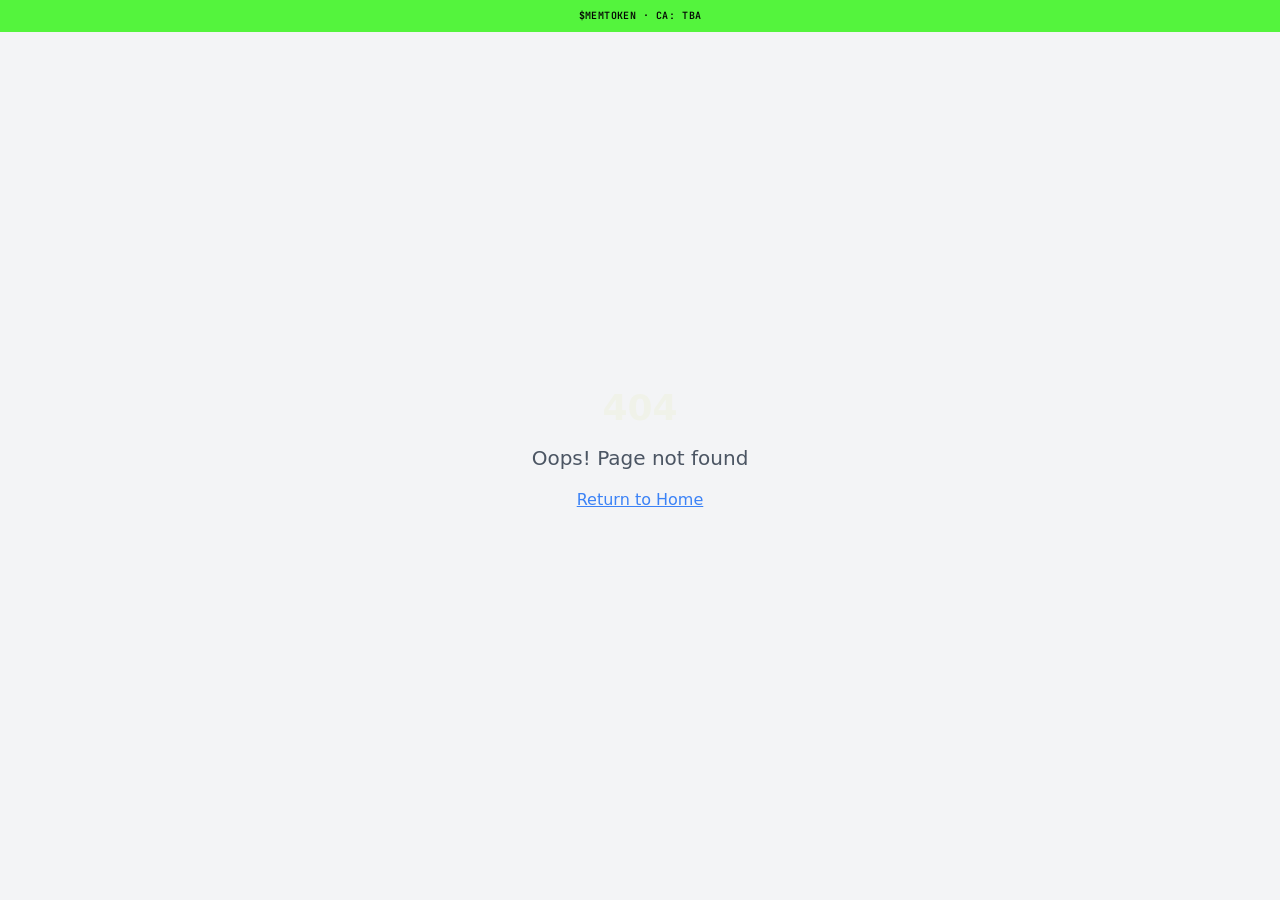
==== index.html @ 6cdfca29 "Deploy Memtoken site" ====
<!doctype html>
<html lang="en">
<head>
  <meta charset="UTF-8" />
  <meta name="viewport" content="width=device-width, initial-scale=1.0" />
  <title>memtoken — same Pump curve. better genesis.</title>
  <meta name="description" content="A Pump.fun-native launch standard for public genesis, creator alignment and provable origin." />
  <meta property="og:title" content="memtoken — same Pump curve. better genesis." />
  <meta property="og:description" content="Launch directly on Pump.fun with a public first allocation, visible creator positions and provable origin." />
  <meta property="og:image" content="https://dellmodrun.github.io/memtoken/assets/memtoken-transparent.png" />
  <meta name="twitter:card" content="summary" />
  <meta name="twitter:image" content="https://dellmodrun.github.io/memtoken/assets/memtoken-transparent.png" />
  <link rel="icon" href="./assets/memtoken-transparent.png" type="image/png" />
  <link rel="preconnect" href="https://fonts.googleapis.com" />
  <link rel="preconnect" href="https://fonts.gstatic.com" crossorigin />
  <link href="https://fonts.googleapis.com/css2?family=EB+Garamond:ital,wght@0,400;0,500;1,400&family=Inter:wght@400;500&family=JetBrains+Mono:wght@400;500&display=swap" rel="stylesheet" />
  <script type="module" crossorigin src="./assets/index-RIUbksyq.js"></script>
  <link rel="stylesheet" crossorigin href="./assets/index-DUxX8Fgw.css" />
  <link rel="stylesheet" href="./memtoken-content.css" />
</head>
<body>
  <div id="root"></div>
  <script defer src="./memtoken-content.js"></script>
  <script defer src="./memtoken-runtime.js"></script>
</body>
</html>
---- assets/index-DUxX8Fgw.css ----
*,:before,:after{--tw-border-spacing-x: 0;--tw-border-spacing-y: 0;--tw-translate-x: 0;--tw-translate-y: 0;--tw-rotate: 0;--tw-skew-x: 0;--tw-skew-y: 0;--tw-scale-x: 1;--tw-scale-y: 1;--tw-pan-x: ;--tw-pan-y: ;--tw-pinch-zoom: ;--tw-scroll-snap-strictness: proximity;--tw-gradient-from-position: ;--tw-gradient-via-position: ;--tw-gradient-to-position: ;--tw-ordinal: ;--tw-slashed-zero: ;--tw-numeric-figure: ;--tw-numeric-spacing: ;--tw-numeric-fraction: ;--tw-ring-inset: ;--tw-ring-offset-width: 0px;--tw-ring-offset-color: #fff;--tw-ring-color: rgb(59 130 246 / .5);--tw-ring-offset-shadow: 0 0 #0000;--tw-ring-shadow: 0 0 #0000;--tw-shadow: 0 0 #0000;--tw-shadow-colored: 0 0 #0000;--tw-blur: ;--tw-brightness: ;--tw-contrast: ;--tw-grayscale: ;--tw-hue-rotate: ;--tw-invert: ;--tw-saturate: ;--tw-sepia: ;--tw-drop-shadow: ;--tw-backdrop-blur: ;--tw-backdrop-brightness: ;--tw-backdrop-contrast: ;--tw-backdrop-grayscale: ;--tw-backdrop-hue-rotate: ;--tw-backdrop-invert: ;--tw-backdrop-opacity: ;--tw-backdrop-saturate: ;--tw-backdrop-sepia: ;--tw-contain-size: ;--tw-contain-layout: ;--tw-contain-paint: ;--tw-contain-style: }::backdrop{--tw-border-spacing-x: 0;--tw-border-spacing-y: 0;--tw-translate-x: 0;--tw-translate-y: 0;--tw-rotate: 0;--tw-skew-x: 0;--tw-skew-y: 0;--tw-scale-x: 1;--tw-scale-y: 1;--tw-pan-x: ;--tw-pan-y: ;--tw-pinch-zoom: ;--tw-scroll-snap-strictness: proximity;--tw-gradient-from-position: ;--tw-gradient-via-position: ;--tw-gradient-to-position: ;--tw-ordinal: ;--tw-slashed-zero: ;--tw-numeric-figure: ;--tw-numeric-spacing: ;--tw-numeric-fraction: ;--tw-ring-inset: ;--tw-ring-offset-width: 0px;--tw-ring-offset-color: #fff;--tw-ring-color: rgb(59 130 246 / .5);--tw-ring-offset-shadow: 0 0 #0000;--tw-ring-shadow: 0 0 #0000;--tw-shadow: 0 0 #0000;--tw-shadow-colored: 0 0 #0000;--tw-blur: ;--tw-brightness: ;--tw-contrast: ;--tw-grayscale: ;--tw-hue-rotate: ;--tw-invert: ;--tw-saturate: ;--tw-sepia: ;--tw-drop-shadow: ;--tw-backdrop-blur: ;--tw-backdrop-brightness: ;--tw-backdrop-contrast: ;--tw-backdrop-grayscale: ;--tw-backdrop-hue-rotate: ;--tw-backdrop-invert: ;--tw-backdrop-opacity: ;--tw-backdrop-saturate: ;--tw-backdrop-sepia: ;--tw-contain-size: ;--tw-contain-layout: ;--tw-contain-paint: ;--tw-contain-style: }*,:before,:after{box-sizing:border-box;border-width:0;border-style:solid;border-color:#e5e7eb}:before,:after{--tw-content: ""}html,:host{line-height:1.5;-webkit-text-size-adjust:100%;-moz-tab-size:4;-o-tab-size:4;tab-size:4;font-family:ui-sans-serif,system-ui,sans-serif,"Apple Color Emoji","Segoe UI Emoji",Segoe UI Symbol,"Noto Color Emoji";font-feature-settings:normal;font-variation-settings:normal;-webkit-tap-highlight-color:transparent}body{margin:0;line-height:inherit}hr{height:0;color:inherit;border-top-width:1px}abbr:where([title]){-webkit-text-decoration:underline dotted;text-decoration:underline dotted}h1,h2,h3,h4,h5,h6{font-size:inherit;font-weight:inherit}a{color:inherit;text-decoration:inherit}b,strong{font-weight:bolder}code,kbd,samp,pre{font-family:ui-monospace,SFMono-Regular,Menlo,Monaco,Consolas,Liberation Mono,Courier New,monospace;font-feature-settings:normal;font-variation-settings:normal;font-size:1em}small{font-size:80%}sub,sup{font-size:75%;line-height:0;position:relative;vertical-align:baseline}sub{bottom:-.25em}sup{top:-.5em}table{text-indent:0;border-color:inherit;border-collapse:collapse}button,input,optgroup,select,textarea{font-family:inherit;font-feature-settings:inherit;font-variation-settings:inherit;font-size:100%;font-weight:inherit;line-height:inherit;letter-spacing:inherit;color:inherit;margin:0;padding:0}button,select{text-transform:none}button,input:where([type=button]),input:where([type=reset]),input:where([type=submit]){-webkit-appearance:button;background-color:transparent;background-image:none}:-moz-focusring{outline:auto}:-moz-ui-invalid{box-shadow:none}progress{vertical-align:baseline}::-webkit-inner-spin-button,::-webkit-outer-spin-button{height:auto}[type=search]{-webkit-appearance:textfield;outline-offset:-2px}::-webkit-search-decoration{-webkit-appearance:none}::-webkit-file-upload-button{-webkit-appearance:button;font:inherit}summary{display:list-item}blockquote,dl,dd,h1,h2,h3,h4,h5,h6,hr,figure,p,pre{margin:0}fieldset{margin:0;padding:0}legend{padding:0}ol,ul,menu{list-style:none;margin:0;padding:0}dialog{padding:0}textarea{resize:vertical}input::-moz-placeholder,textarea::-moz-placeholder{opacity:1;color:#9ca3af}input::placeholder,textarea::placeholder{opacity:1;color:#9ca3af}button,[role=button]{cursor:pointer}:disabled{cursor:default}img,svg,video,canvas,audio,iframe,embed,object{display:block;vertical-align:middle}img,video{max-width:100%;height:auto}[hidden]:where(:not([hidden=until-found])){display:none}:root{--background: 0 0% 100%;--foreground: 0 0% 15%;--card: 0 0% 100%;--card-foreground: 0 0% 15%;--popover: 0 0% 100%;--popover-foreground: 0 0% 15%;--primary: 0 0% 15%;--primary-foreground: 0 0% 100%;--secondary: 0 0% 96%;--secondary-foreground: 0 0% 15%;--muted: 0 0% 96%;--muted-foreground: 0 0% 45%;--accent: 0 0% 96%;--accent-foreground: 0 0% 15%;--destructive: 0 84% 60%;--destructive-foreground: 0 0% 100%;--border: 0 0% 90%;--input: 0 0% 90%;--ring: 0 0% 15%;--navbar-background: 0 0% 100%;--navbar-border: 0 0% 93%;--radius: .5rem;--wallet-surface: 0 0% 100%;--wallet-ink: 0 0% 0%;--wallet-divider: 0 0% 90%;--wallet-badge: 0 0% 94%;--wallet-muted: 0 0% 40%;--sidebar-background: 0 0% 98%;--sidebar-foreground: 240 5.3% 26.1%;--sidebar-primary: 240 5.9% 10%;--sidebar-primary-foreground: 0 0% 98%;--sidebar-accent: 240 4.8% 95.9%;--sidebar-accent-foreground: 240 5.9% 10%;--sidebar-border: 220 13% 91%;--sidebar-ring: 217.2 91.2% 59.8%}.dark{--background: 222.2 84% 4.9%;--foreground: 210 40% 98%;--card: 222.2 84% 4.9%;--card-foreground: 210 40% 98%;--popover: 222.2 84% 4.9%;--popover-foreground: 210 40% 98%;--primary: 210 40% 98%;--primary-foreground: 222.2 47.4% 11.2%;--secondary: 217.2 32.6% 17.5%;--secondary-foreground: 210 40% 98%;--muted: 217.2 32.6% 17.5%;--muted-foreground: 215 20.2% 65.1%;--accent: 217.2 32.6% 17.5%;--accent-foreground: 210 40% 98%;--destructive: 0 62.8% 30.6%;--destructive-foreground: 210 40% 98%;--border: 217.2 32.6% 17.5%;--input: 217.2 32.6% 17.5%;--ring: 212.7 26.8% 83.9%;--sidebar-background: 240 5.9% 10%;--sidebar-foreground: 240 4.8% 95.9%;--sidebar-primary: 224.3 76.3% 48%;--sidebar-primary-foreground: 0 0% 100%;--sidebar-accent: 240 3.7% 15.9%;--sidebar-accent-foreground: 240 4.8% 95.9%;--sidebar-border: 240 3.7% 15.9%;--sidebar-ring: 217.2 91.2% 59.8%}*{border-color:hsl(var(--border))}body{background-color:hsl(var(--background));color:hsl(var(--foreground))}.sr-only{position:absolute;width:1px;height:1px;padding:0;margin:-1px;overflow:hidden;clip:rect(0,0,0,0);white-space:nowrap;border-width:0}.pointer-events-none{pointer-events:none}.pointer-events-auto{pointer-events:auto}.visible{visibility:visible}.invisible{visibility:hidden}.collapse{visibility:collapse}.fixed{position:fixed}.absolute{position:absolute}.relative{position:relative}.inset-0{top:0;right:0;bottom:0;left:0}.inset-x-0{left:0;right:0}.inset-y-0{top:0;bottom:0}.-bottom-12{bottom:-3rem}.-left-12{left:-3rem}.-right-12{right:-3rem}.-top-12{top:-3rem}.bottom-0{bottom:0}.left-0{left:0}.left-1{left:.25rem}.left-1\/2{left:50%}.left-2{left:.5rem}.left-3{left:.75rem}.left-\[50\%\]{left:50%}.right-0{right:0}.right-1{right:.25rem}.right-2{right:.5rem}.right-3{right:.75rem}.right-4{right:1rem}.top-0{top:0}.top-1\.5{top:.375rem}.top-1\/2{top:50%}.top-2{top:.5rem}.top-3\.5{top:.875rem}.top-4{top:1rem}.top-\[1px\]{top:1px}.top-\[50\%\]{top:50%}.top-\[60\%\]{top:60%}.top-full{top:100%}.z-10{z-index:10}.z-20{z-index:20}.z-50{z-index:50}.z-\[100\]{z-index:100}.z-\[1\]{z-index:1}.-mx-1{margin-left:-.25rem;margin-right:-.25rem}.mx-2{margin-left:.5rem;margin-right:.5rem}.mx-3\.5{margin-left:.875rem;margin-right:.875rem}.mx-auto{margin-left:auto;margin-right:auto}.my-0\.5{margin-top:.125rem;margin-bottom:.125rem}.my-1{margin-top:.25rem;margin-bottom:.25rem}.-ml-4{margin-left:-1rem}.-mt-4{margin-top:-1rem}.mb-1{margin-bottom:.25rem}.mb-4{margin-bottom:1rem}.ml-1{margin-left:.25rem}.ml-3{margin-left:.75rem}.ml-auto{margin-left:auto}.mr-2{margin-right:.5rem}.mt-1\.5{margin-top:.375rem}.mt-2{margin-top:.5rem}.mt-24{margin-top:6rem}.mt-3{margin-top:.75rem}.mt-4{margin-top:1rem}.mt-auto{margin-top:auto}.mt-px{margin-top:1px}.line-clamp-2{overflow:hidden;display:-webkit-box;-webkit-box-orient:vertical;-webkit-line-clamp:2}.block{display:block}.flex{display:flex}.inline-flex{display:inline-flex}.table{display:table}.grid{display:grid}.hidden{display:none}.aspect-square{aspect-ratio:1 / 1}.aspect-video{aspect-ratio:16 / 9}.size-4{width:1rem;height:1rem}.h-1\.5{height:.375rem}.h-10{height:2.5rem}.h-11{height:2.75rem}.h-12{height:3rem}.h-16{height:4rem}.h-2{height:.5rem}.h-2\.5{height:.625rem}.h-3{height:.75rem}.h-3\.5{height:.875rem}.h-4{height:1rem}.h-5{height:1.25rem}.h-6{height:1.5rem}.h-7{height:1.75rem}.h-8{height:2rem}.h-9{height:2.25rem}.h-\[1px\]{height:1px}.h-\[var\(--radix-navigation-menu-viewport-height\)\]{height:var(--radix-navigation-menu-viewport-height)}.h-\[var\(--radix-select-trigger-height\)\]{height:var(--radix-select-trigger-height)}.h-auto{height:auto}.h-full{height:100%}.h-px{height:1px}.h-svh{height:100svh}.max-h-96{max-height:24rem}.max-h-\[300px\]{max-height:300px}.max-h-screen{max-height:100vh}.min-h-0{min-height:0px}.min-h-\[80px\]{min-height:80px}.min-h-screen{min-height:100vh}.min-h-svh{min-height:100svh}.w-0{width:0px}.w-1{width:.25rem}.w-1\/2{width:50%}.w-10{width:2.5rem}.w-11{width:2.75rem}.w-16{width:4rem}.w-2{width:.5rem}.w-2\.5{width:.625rem}.w-2\/3{width:66.666667%}.w-3{width:.75rem}.w-3\.5{width:.875rem}.w-3\/4{width:75%}.w-4{width:1rem}.w-5{width:1.25rem}.w-6{width:1.5rem}.w-64{width:16rem}.w-7{width:1.75rem}.w-72{width:18rem}.w-8{width:2rem}.w-9{width:2.25rem}.w-\[--sidebar-width\]{width:var(--sidebar-width)}.w-\[100px\]{width:100px}.w-\[1px\]{width:1px}.w-auto{width:auto}.w-full{width:100%}.w-max{width:-moz-max-content;width:max-content}.w-px{width:1px}.min-w-0{min-width:0px}.min-w-5{min-width:1.25rem}.min-w-\[12rem\]{min-width:12rem}.min-w-\[8rem\]{min-width:8rem}.min-w-\[var\(--radix-select-trigger-width\)\]{min-width:var(--radix-select-trigger-width)}.min-w-full{min-width:100%}.max-w-7xl{max-width:80rem}.max-w-\[--skeleton-width\]{max-width:var(--skeleton-width)}.max-w-lg{max-width:32rem}.max-w-max{max-width:-moz-max-content;max-width:max-content}.flex-1{flex:1 1 0%}.shrink-0{flex-shrink:0}.grow{flex-grow:1}.grow-0{flex-grow:0}.basis-full{flex-basis:100%}.caption-bottom{caption-side:bottom}.border-collapse{border-collapse:collapse}.-translate-x-1\/2{--tw-translate-x: -50%;transform:translate(var(--tw-translate-x),var(--tw-translate-y)) rotate(var(--tw-rotate)) skew(var(--tw-skew-x)) skewY(var(--tw-skew-y)) scaleX(var(--tw-scale-x)) scaleY(var(--tw-scale-y))}.-translate-x-px{--tw-translate-x: -1px;transform:translate(var(--tw-translate-x),var(--tw-translate-y)) rotate(var(--tw-rotate)) skew(var(--tw-skew-x)) skewY(var(--tw-skew-y)) scaleX(var(--tw-scale-x)) scaleY(var(--tw-scale-y))}.-translate-y-1\/2{--tw-translate-y: -50%;transform:translate(var(--tw-translate-x),var(--tw-translate-y)) rotate(var(--tw-rotate)) skew(var(--tw-skew-x)) skewY(var(--tw-skew-y)) scaleX(var(--tw-scale-x)) scaleY(var(--tw-scale-y))}.translate-x-\[-50\%\]{--tw-translate-x: -50%;transform:translate(var(--tw-translate-x),var(--tw-translate-y)) rotate(var(--tw-rotate)) skew(var(--tw-skew-x)) skewY(var(--tw-skew-y)) scaleX(var(--tw-scale-x)) scaleY(var(--tw-scale-y))}.translate-x-px{--tw-translate-x: 1px;transform:translate(var(--tw-translate-x),var(--tw-translate-y)) rotate(var(--tw-rotate)) skew(var(--tw-skew-x)) skewY(var(--tw-skew-y)) scaleX(var(--tw-scale-x)) scaleY(var(--tw-scale-y))}.translate-y-\[-50\%\]{--tw-translate-y: -50%;transform:translate(var(--tw-translate-x),var(--tw-translate-y)) rotate(var(--tw-rotate)) skew(var(--tw-skew-x)) skewY(var(--tw-skew-y)) scaleX(var(--tw-scale-x)) scaleY(var(--tw-scale-y))}.rotate-180{--tw-rotate: 180deg;transform:translate(var(--tw-translate-x),var(--tw-translate-y)) rotate(var(--tw-rotate)) skew(var(--tw-skew-x)) skewY(var(--tw-skew-y)) scaleX(var(--tw-scale-x)) scaleY(var(--tw-scale-y))}.rotate-45{--tw-rotate: 45deg;transform:translate(var(--tw-translate-x),var(--tw-translate-y)) rotate(var(--tw-rotate)) skew(var(--tw-skew-x)) skewY(var(--tw-skew-y)) scaleX(var(--tw-scale-x)) scaleY(var(--tw-scale-y))}.rotate-90{--tw-rotate: 90deg;transform:translate(var(--tw-translate-x),var(--tw-translate-y)) rotate(var(--tw-rotate)) skew(var(--tw-skew-x)) skewY(var(--tw-skew-y)) scaleX(var(--tw-scale-x)) scaleY(var(--tw-scale-y))}.transform{transform:translate(var(--tw-translate-x),var(--tw-translate-y)) rotate(var(--tw-rotate)) skew(var(--tw-skew-x)) skewY(var(--tw-skew-y)) scaleX(var(--tw-scale-x)) scaleY(var(--tw-scale-y))}@keyframes pulse{50%{opacity:.5}}.animate-pulse{animation:pulse 2s cubic-bezier(.4,0,.6,1) infinite}.cursor-default{cursor:default}.cursor-pointer{cursor:pointer}.touch-none{touch-action:none}.select-none{-webkit-user-select:none;-moz-user-select:none;user-select:none}.resize-none{resize:none}.list-none{list-style-type:none}.grid-cols-2{grid-template-columns:repeat(2,minmax(0,1fr))}.flex-row{flex-direction:row}.flex-col{flex-direction:column}.flex-col-reverse{flex-direction:column-reverse}.flex-wrap{flex-wrap:wrap}.items-start{align-items:flex-start}.items-end{align-items:flex-end}.items-center{align-items:center}.items-baseline{align-items:baseline}.items-stretch{align-items:stretch}.justify-center{justify-content:center}.justify-between{justify-content:space-between}.gap-1{gap:.25rem}.gap-1\.5{gap:.375rem}.gap-2{gap:.5rem}.gap-3{gap:.75rem}.gap-4{gap:1rem}.gap-px{gap:1px}.space-x-1>:not([hidden])~:not([hidden]){--tw-space-x-reverse: 0;margin-right:calc(.25rem * var(--tw-space-x-reverse));margin-left:calc(.25rem * calc(1 - var(--tw-space-x-reverse)))}.space-x-4>:not([hidden])~:not([hidden]){--tw-space-x-reverse: 0;margin-right:calc(1rem * var(--tw-space-x-reverse));margin-left:calc(1rem * calc(1 - var(--tw-space-x-reverse)))}.space-y-0\.5>:not([hidden])~:not([hidden]){--tw-space-y-reverse: 0;margin-top:calc(.125rem * calc(1 - var(--tw-space-y-reverse)));margin-bottom:calc(.125rem * var(--tw-space-y-reverse))}.space-y-1>:not([hidden])~:not([hidden]){--tw-space-y-reverse: 0;margin-top:calc(.25rem * calc(1 - var(--tw-space-y-reverse)));margin-bottom:calc(.25rem * var(--tw-space-y-reverse))}.space-y-1\.5>:not([hidden])~:not([hidden]){--tw-space-y-reverse: 0;margin-top:calc(.375rem * calc(1 - var(--tw-space-y-reverse)));margin-bottom:calc(.375rem * var(--tw-space-y-reverse))}.space-y-2>:not([hidden])~:not([hidden]){--tw-space-y-reverse: 0;margin-top:calc(.5rem * calc(1 - var(--tw-space-y-reverse)));margin-bottom:calc(.5rem * var(--tw-space-y-reverse))}.space-y-4>:not([hidden])~:not([hidden]){--tw-space-y-reverse: 0;margin-top:calc(1rem * calc(1 - var(--tw-space-y-reverse)));margin-bottom:calc(1rem * var(--tw-space-y-reverse))}.space-y-5>:not([hidden])~:not([hidden]){--tw-space-y-reverse: 0;margin-top:calc(1.25rem * calc(1 - var(--tw-space-y-reverse)));margin-bottom:calc(1.25rem * var(--tw-space-y-reverse))}.overflow-auto{overflow:auto}.overflow-hidden{overflow:hidden}.overflow-y-auto{overflow-y:auto}.overflow-x-hidden{overflow-x:hidden}.truncate{overflow:hidden;text-overflow:ellipsis;white-space:nowrap}.whitespace-nowrap{white-space:nowrap}.whitespace-pre-wrap{white-space:pre-wrap}.break-words{overflow-wrap:break-word}.break-all{word-break:break-all}.rounded{border-radius:.25rem}.rounded-\[2px\]{border-radius:2px}.rounded-\[inherit\]{border-radius:inherit}.rounded-full{border-radius:9999px}.rounded-lg{border-radius:var(--radius)}.rounded-md{border-radius:calc(var(--radius) - 2px)}.rounded-sm{border-radius:calc(var(--radius) - 4px)}.rounded-t-\[10px\]{border-top-left-radius:10px;border-top-right-radius:10px}.rounded-tl-sm{border-top-left-radius:calc(var(--radius) - 4px)}.border{border-width:1px}.border-2{border-width:2px}.border-\[1\.5px\]{border-width:1.5px}.border-y{border-top-width:1px;border-bottom-width:1px}.border-b{border-bottom-width:1px}.border-l{border-left-width:1px}.border-r{border-right-width:1px}.border-t{border-top-width:1px}.border-dashed{border-style:dashed}.border-\[--color-border\]{border-color:var(--color-border)}.border-border{border-color:hsl(var(--border))}.border-border\/50{border-color:hsl(var(--border) / .5)}.border-destructive{border-color:hsl(var(--destructive))}.border-destructive\/40{border-color:hsl(var(--destructive) / .4)}.border-destructive\/50{border-color:hsl(var(--destructive) / .5)}.border-input{border-color:hsl(var(--input))}.border-navbar-border{border-color:hsl(var(--navbar-border))}.border-primary{border-color:hsl(var(--primary))}.border-sidebar-border{border-color:hsl(var(--sidebar-border))}.border-transparent{border-color:transparent}.border-l-transparent{border-left-color:transparent}.border-t-transparent{border-top-color:transparent}.bg-\[--color-bg\]{background-color:var(--color-bg)}.bg-accent{background-color:hsl(var(--accent))}.bg-background{background-color:hsl(var(--background))}.bg-black\/80{background-color:#000c}.bg-border{background-color:hsl(var(--border))}.bg-card{background-color:hsl(var(--card))}.bg-destructive{background-color:hsl(var(--destructive))}.bg-destructive\/5{background-color:hsl(var(--destructive) / .05)}.bg-foreground{background-color:hsl(var(--foreground))}.bg-gray-100{--tw-bg-opacity: 1;background-color:rgb(243 244 246 / var(--tw-bg-opacity, 1))}.bg-muted{background-color:hsl(var(--muted))}.bg-muted\/50{background-color:hsl(var(--muted) / .5)}.bg-navbar-background{background-color:hsl(var(--navbar-background))}.bg-popover{background-color:hsl(var(--popover))}.bg-primary{background-color:hsl(var(--primary))}.bg-secondary{background-color:hsl(var(--secondary))}.bg-sidebar{background-color:hsl(var(--sidebar-background))}.bg-sidebar-border{background-color:hsl(var(--sidebar-border))}.bg-transparent{background-color:transparent}.fill-current{fill:currentColor}.object-cover{-o-object-fit:cover;object-fit:cover}.p-0{padding:0}.p-1{padding:.25rem}.p-2{padding:.5rem}.p-3{padding:.75rem}.p-4{padding:1rem}.p-6{padding:1.5rem}.p-8{padding:2rem}.p-\[1px\]{padding:1px}.px-1{padding-left:.25rem;padding-right:.25rem}.px-2{padding-left:.5rem;padding-right:.5rem}.px-2\.5{padding-left:.625rem;padding-right:.625rem}.px-3{padding-left:.75rem;padding-right:.75rem}.px-4{padding-left:1rem;padding-right:1rem}.px-5{padding-left:1.25rem;padding-right:1.25rem}.px-8{padding-left:2rem;padding-right:2rem}.py-0\.5{padding-top:.125rem;padding-bottom:.125rem}.py-1{padding-top:.25rem;padding-bottom:.25rem}.py-1\.5{padding-top:.375rem;padding-bottom:.375rem}.py-2{padding-top:.5rem;padding-bottom:.5rem}.py-2\.5{padding-top:.625rem;padding-bottom:.625rem}.py-3{padding-top:.75rem;padding-bottom:.75rem}.py-4{padding-top:1rem;padding-bottom:1rem}.py-6{padding-top:1.5rem;padding-bottom:1.5rem}.pb-3{padding-bottom:.75rem}.pb-4{padding-bottom:1rem}.pl-2\.5{padding-left:.625rem}.pl-4{padding-left:1rem}.pl-6{padding-left:1.5rem}.pl-8{padding-left:2rem}.pr-2{padding-right:.5rem}.pr-2\.5{padding-right:.625rem}.pr-3{padding-right:.75rem}.pr-8{padding-right:2rem}.pt-0{padding-top:0}.pt-1{padding-top:.25rem}.pt-2{padding-top:.5rem}.pt-3{padding-top:.75rem}.pt-4{padding-top:1rem}.text-left{text-align:left}.text-center{text-align:center}.text-right{text-align:right}.align-middle{vertical-align:middle}.font-mono{font-family:ui-monospace,SFMono-Regular,Menlo,Monaco,Consolas,Liberation Mono,Courier New,monospace}.text-2xl{font-size:1.5rem;line-height:2rem}.text-4xl{font-size:2.25rem;line-height:2.5rem}.text-\[0\.8rem\]{font-size:.8rem}.text-base{font-size:1rem;line-height:1.5rem}.text-lg{font-size:1.125rem;line-height:1.75rem}.text-sm{font-size:.875rem;line-height:1.25rem}.text-xl{font-size:1.25rem;line-height:1.75rem}.text-xs{font-size:.75rem;line-height:1rem}.font-bold{font-weight:700}.font-medium{font-weight:500}.font-normal{font-weight:400}.font-semibold{font-weight:600}.uppercase{text-transform:uppercase}.tabular-nums{--tw-numeric-spacing: tabular-nums;font-variant-numeric:var(--tw-ordinal) var(--tw-slashed-zero) var(--tw-numeric-figure) var(--tw-numeric-spacing) var(--tw-numeric-fraction)}.leading-none{line-height:1}.tracking-normal{letter-spacing:0em}.tracking-tight{letter-spacing:-.025em}.tracking-widest{letter-spacing:.1em}.text-accent-foreground{color:hsl(var(--accent-foreground))}.text-background{color:hsl(var(--background))}.text-blue-500{--tw-text-opacity: 1;color:rgb(59 130 246 / var(--tw-text-opacity, 1))}.text-card-foreground{color:hsl(var(--card-foreground))}.text-current{color:currentColor}.text-destructive{color:hsl(var(--destructive))}.text-destructive-foreground{color:hsl(var(--destructive-foreground))}.text-destructive\/70{color:hsl(var(--destructive) / .7)}.text-foreground{color:hsl(var(--foreground))}.text-foreground\/50{color:hsl(var(--foreground) / .5)}.text-gray-600{--tw-text-opacity: 1;color:rgb(75 85 99 / var(--tw-text-opacity, 1))}.text-muted-foreground{color:hsl(var(--muted-foreground))}.text-muted-foreground\/60{color:hsl(var(--muted-foreground) / .6)}.text-popover-foreground{color:hsl(var(--popover-foreground))}.text-primary{color:hsl(var(--primary))}.text-primary-foreground{color:hsl(var(--primary-foreground))}.text-secondary-foreground{color:hsl(var(--secondary-foreground))}.text-sidebar-foreground{color:hsl(var(--sidebar-foreground))}.text-sidebar-foreground\/70{color:hsl(var(--sidebar-foreground) / .7)}.underline{text-decoration-line:underline}.underline-offset-2{text-underline-offset:2px}.underline-offset-4{text-underline-offset:4px}.opacity-0{opacity:0}.opacity-50{opacity:.5}.opacity-60{opacity:.6}.opacity-70{opacity:.7}.opacity-90{opacity:.9}.shadow-\[0_0_0_1px_hsl\(var\(--sidebar-border\)\)\]{--tw-shadow: 0 0 0 1px hsl(var(--sidebar-border));--tw-shadow-colored: 0 0 0 1px var(--tw-shadow-color);box-shadow:var(--tw-ring-offset-shadow, 0 0 #0000),var(--tw-ring-shadow, 0 0 #0000),var(--tw-shadow)}.shadow-lg{--tw-shadow: 0 10px 15px -3px rgb(0 0 0 / .1), 0 4px 6px -4px rgb(0 0 0 / .1);--tw-shadow-colored: 0 10px 15px -3px var(--tw-shadow-color), 0 4px 6px -4px var(--tw-shadow-color);box-shadow:var(--tw-ring-offset-shadow, 0 0 #0000),var(--tw-ring-shadow, 0 0 #0000),var(--tw-shadow)}.shadow-md{--tw-shadow: 0 4px 6px -1px rgb(0 0 0 / .1), 0 2px 4px -2px rgb(0 0 0 / .1);--tw-shadow-colored: 0 4px 6px -1px var(--tw-shadow-color), 0 2px 4px -2px var(--tw-shadow-color);box-shadow:var(--tw-ring-offset-shadow, 0 0 #0000),var(--tw-ring-shadow, 0 0 #0000),var(--tw-shadow)}.shadow-none{--tw-shadow: 0 0 #0000;--tw-shadow-colored: 0 0 #0000;box-shadow:var(--tw-ring-offset-shadow, 0 0 #0000),var(--tw-ring-shadow, 0 0 #0000),var(--tw-shadow)}.shadow-sm{--tw-shadow: 0 1px 2px 0 rgb(0 0 0 / .05);--tw-shadow-colored: 0 1px 2px 0 var(--tw-shadow-color);box-shadow:var(--tw-ring-offset-shadow, 0 0 #0000),var(--tw-ring-shadow, 0 0 #0000),var(--tw-shadow)}.shadow-xl{--tw-shadow: 0 20px 25px -5px rgb(0 0 0 / .1), 0 8px 10px -6px rgb(0 0 0 / .1);--tw-shadow-colored: 0 20px 25px -5px var(--tw-shadow-color), 0 8px 10px -6px var(--tw-shadow-color);box-shadow:var(--tw-ring-offset-shadow, 0 0 #0000),var(--tw-ring-shadow, 0 0 #0000),var(--tw-shadow)}.outline-none{outline:2px solid transparent;outline-offset:2px}.outline{outline-style:solid}.ring-0{--tw-ring-offset-shadow: var(--tw-ring-inset) 0 0 0 var(--tw-ring-offset-width) var(--tw-ring-offset-color);--tw-ring-shadow: var(--tw-ring-inset) 0 0 0 calc(0px + var(--tw-ring-offset-width)) var(--tw-ring-color);box-shadow:var(--tw-ring-offset-shadow),var(--tw-ring-shadow),var(--tw-shadow, 0 0 #0000)}.ring-2{--tw-ring-offset-shadow: var(--tw-ring-inset) 0 0 0 var(--tw-ring-offset-width) var(--tw-ring-offset-color);--tw-ring-shadow: var(--tw-ring-inset) 0 0 0 calc(2px + var(--tw-ring-offset-width)) var(--tw-ring-color);box-shadow:var(--tw-ring-offset-shadow),var(--tw-ring-shadow),var(--tw-shadow, 0 0 #0000)}.ring-ring{--tw-ring-color: hsl(var(--ring))}.ring-sidebar-ring{--tw-ring-color: hsl(var(--sidebar-ring))}.ring-offset-background{--tw-ring-offset-color: hsl(var(--background))}.filter{filter:var(--tw-blur) var(--tw-brightness) var(--tw-contrast) var(--tw-grayscale) var(--tw-hue-rotate) var(--tw-invert) var(--tw-saturate) var(--tw-sepia) var(--tw-drop-shadow)}.transition{transition-property:color,background-color,border-color,text-decoration-color,fill,stroke,opacity,box-shadow,transform,filter,-webkit-backdrop-filter;transition-property:color,background-color,border-color,text-decoration-color,fill,stroke,opacity,box-shadow,transform,filter,backdrop-filter;transition-property:color,background-color,border-color,text-decoration-color,fill,stroke,opacity,box-shadow,transform,filter,backdrop-filter,-webkit-backdrop-filter;transition-timing-function:cubic-bezier(.4,0,.2,1);transition-duration:.15s}.transition-\[left\,right\,width\]{transition-property:left,right,width;transition-timing-function:cubic-bezier(.4,0,.2,1);transition-duration:.15s}.transition-\[margin\,opa\]{transition-property:margin,opa;transition-timing-function:cubic-bezier(.4,0,.2,1);transition-duration:.15s}.transition-\[width\,height\,padding\]{transition-property:width,height,padding;transition-timing-function:cubic-bezier(.4,0,.2,1);transition-duration:.15s}.transition-\[width\]{transition-property:width;transition-timing-function:cubic-bezier(.4,0,.2,1);transition-duration:.15s}.transition-all{transition-property:all;transition-timing-function:cubic-bezier(.4,0,.2,1);transition-duration:.15s}.transition-colors{transition-property:color,background-color,border-color,text-decoration-color,fill,stroke;transition-timing-function:cubic-bezier(.4,0,.2,1);transition-duration:.15s}.transition-opacity{transition-property:opacity;transition-timing-function:cubic-bezier(.4,0,.2,1);transition-duration:.15s}.transition-transform{transition-property:transform;transition-timing-function:cubic-bezier(.4,0,.2,1);transition-duration:.15s}.duration-1000{transition-duration:1s}.duration-200{transition-duration:.2s}.ease-in-out{transition-timing-function:cubic-bezier(.4,0,.2,1)}.ease-linear{transition-timing-function:linear}@keyframes enter{0%{opacity:var(--tw-enter-opacity, 1);transform:translate3d(var(--tw-enter-translate-x, 0),var(--tw-enter-translate-y, 0),0) scale3d(var(--tw-enter-scale, 1),var(--tw-enter-scale, 1),var(--tw-enter-scale, 1)) rotate(var(--tw-enter-rotate, 0))}}@keyframes exit{to{opacity:var(--tw-exit-opacity, 1);transform:translate3d(var(--tw-exit-translate-x, 0),var(--tw-exit-translate-y, 0),0) scale3d(var(--tw-exit-scale, 1),var(--tw-exit-scale, 1),var(--tw-exit-scale, 1)) rotate(var(--tw-exit-rotate, 0))}}.animate-in{animation-name:enter;animation-duration:.15s;--tw-enter-opacity: initial;--tw-enter-scale: initial;--tw-enter-rotate: initial;--tw-enter-translate-x: initial;--tw-enter-translate-y: initial}.fade-in-0{--tw-enter-opacity: 0}.fade-in-80{--tw-enter-opacity: .8}.zoom-in-95{--tw-enter-scale: .95}.duration-1000{animation-duration:1s}.duration-200{animation-duration:.2s}.ease-in-out{animation-timing-function:cubic-bezier(.4,0,.2,1)}.ease-linear{animation-timing-function:linear}.running{animation-play-state:running}.wallet-control{height:32px;padding:0 12px;border:1px solid hsl(var(--wallet-ink));border-radius:0;background:hsl(var(--wallet-surface));color:hsl(var(--wallet-ink));box-shadow:none;transition:none;letter-spacing:0}.wallet-overlay{position:fixed;top:0;right:0;bottom:0;left:0;z-index:100;background:hsl(var(--wallet-ink) / .5);display:flex;align-items:center;justify-content:center;padding:16px}.wallet-panel{width:400px;max-width:100%;max-height:calc(100dvh - 32px);overflow-y:auto;padding:20px;border:1px solid hsl(var(--wallet-ink));background:hsl(var(--wallet-surface));color:hsl(var(--wallet-ink))}.wallet-title-rule{border-top:1px solid hsl(var(--wallet-ink));margin:12px 0}.wallet-row{height:44px;width:100%;justify-content:flex-start;border:0;border-bottom:1px solid hsl(var(--wallet-divider));padding:0;font-weight:400}.wallet-icon{width:24px;height:24px;border:1px solid hsl(var(--wallet-ink))}.wallet-installed{margin-left:auto;font-size:10px;line-height:14px;padding:2px 6px;text-transform:uppercase;border:1px solid hsl(var(--wallet-ink));background:hsl(var(--wallet-badge))}.wallet-chevron{width:6px;height:6px;border-top:1px solid;border-right:1px solid;transform:rotate(45deg);margin:0 3px 0 auto;flex-shrink:0}.wallet-installed+.wallet-chevron{margin-left:6px}.wallet-footer{border-top:1px solid hsl(var(--wallet-divider));margin-top:12px;padding-top:8px;font-size:12px;color:hsl(var(--wallet-muted))}.file\:border-0::file-selector-button{border-width:0px}.file\:bg-transparent::file-selector-button{background-color:transparent}.file\:text-sm::file-selector-button{font-size:.875rem;line-height:1.25rem}.file\:font-medium::file-selector-button{font-weight:500}.file\:text-foreground::file-selector-button{color:hsl(var(--foreground))}.placeholder\:text-muted-foreground::-moz-placeholder{color:hsl(var(--muted-foreground))}.placeholder\:text-muted-foreground::placeholder{color:hsl(var(--muted-foreground))}.after\:absolute:after{content:var(--tw-content);position:absolute}.after\:-inset-2:after{content:var(--tw-content);top:-.5rem;right:-.5rem;bottom:-.5rem;left:-.5rem}.after\:inset-y-0:after{content:var(--tw-content);top:0;bottom:0}.after\:left-1\/2:after{content:var(--tw-content);left:50%}.after\:w-1:after{content:var(--tw-content);width:.25rem}.after\:w-\[2px\]:after{content:var(--tw-content);width:2px}.after\:-translate-x-1\/2:after{content:var(--tw-content);--tw-translate-x: -50%;transform:translate(var(--tw-translate-x),var(--tw-translate-y)) rotate(var(--tw-rotate)) skew(var(--tw-skew-x)) skewY(var(--tw-skew-y)) scaleX(var(--tw-scale-x)) scaleY(var(--tw-scale-y))}.first\:rounded-l-md:first-child{border-top-left-radius:calc(var(--radius) - 2px);border-bottom-left-radius:calc(var(--radius) - 2px)}.first\:border-l:first-child{border-left-width:1px}.last\:rounded-r-md:last-child{border-top-right-radius:calc(var(--radius) - 2px);border-bottom-right-radius:calc(var(--radius) - 2px)}.focus-within\:relative:focus-within{position:relative}.focus-within\:z-20:focus-within{z-index:20}.hover\:border-foreground\/30:hover{border-color:hsl(var(--foreground) / .3)}.hover\:border-muted-foreground:hover{border-color:hsl(var(--muted-foreground))}.hover\:bg-accent:hover{background-color:hsl(var(--accent))}.hover\:bg-destructive\/80:hover{background-color:hsl(var(--destructive) / .8)}.hover\:bg-destructive\/90:hover{background-color:hsl(var(--destructive) / .9)}.hover\:bg-muted:hover{background-color:hsl(var(--muted))}.hover\:bg-muted\/50:hover{background-color:hsl(var(--muted) / .5)}.hover\:bg-primary:hover{background-color:hsl(var(--primary))}.hover\:bg-primary\/80:hover{background-color:hsl(var(--primary) / .8)}.hover\:bg-primary\/90:hover{background-color:hsl(var(--primary) / .9)}.hover\:bg-secondary:hover{background-color:hsl(var(--secondary))}.hover\:bg-secondary\/80:hover{background-color:hsl(var(--secondary) / .8)}.hover\:bg-sidebar-accent:hover{background-color:hsl(var(--sidebar-accent))}.hover\:text-accent-foreground:hover{color:hsl(var(--accent-foreground))}.hover\:text-blue-700:hover{--tw-text-opacity: 1;color:rgb(29 78 216 / var(--tw-text-opacity, 1))}.hover\:text-destructive:hover{color:hsl(var(--destructive))}.hover\:text-foreground:hover{color:hsl(var(--foreground))}.hover\:text-muted-foreground:hover{color:hsl(var(--muted-foreground))}.hover\:text-primary-foreground:hover{color:hsl(var(--primary-foreground))}.hover\:text-sidebar-accent-foreground:hover{color:hsl(var(--sidebar-accent-foreground))}.hover\:underline:hover{text-decoration-line:underline}.hover\:opacity-100:hover{opacity:1}.hover\:opacity-90:hover{opacity:.9}.hover\:shadow-\[0_0_0_1px_hsl\(var\(--sidebar-accent\)\)\]:hover{--tw-shadow: 0 0 0 1px hsl(var(--sidebar-accent));--tw-shadow-colored: 0 0 0 1px var(--tw-shadow-color);box-shadow:var(--tw-ring-offset-shadow, 0 0 #0000),var(--tw-ring-shadow, 0 0 #0000),var(--tw-shadow)}.hover\:after\:bg-sidebar-border:hover:after{content:var(--tw-content);background-color:hsl(var(--sidebar-border))}.focus\:bg-accent:focus{background-color:hsl(var(--accent))}.focus\:bg-primary:focus{background-color:hsl(var(--primary))}.focus\:text-accent-foreground:focus{color:hsl(var(--accent-foreground))}.focus\:text-primary-foreground:focus{color:hsl(var(--primary-foreground))}.focus\:opacity-100:focus{opacity:1}.focus\:outline-none:focus{outline:2px solid transparent;outline-offset:2px}.focus\:ring-2:focus{--tw-ring-offset-shadow: var(--tw-ring-inset) 0 0 0 var(--tw-ring-offset-width) var(--tw-ring-offset-color);--tw-ring-shadow: var(--tw-ring-inset) 0 0 0 calc(2px + var(--tw-ring-offset-width)) var(--tw-ring-color);box-shadow:var(--tw-ring-offset-shadow),var(--tw-ring-shadow),var(--tw-shadow, 0 0 #0000)}.focus\:ring-ring:focus{--tw-ring-color: hsl(var(--ring))}.focus\:ring-offset-2:focus{--tw-ring-offset-width: 2px}.focus-visible\:outline-none:focus-visible{outline:2px solid transparent;outline-offset:2px}.focus-visible\:ring-1:focus-visible{--tw-ring-offset-shadow: var(--tw-ring-inset) 0 0 0 var(--tw-ring-offset-width) var(--tw-ring-offset-color);--tw-ring-shadow: var(--tw-ring-inset) 0 0 0 calc(1px + var(--tw-ring-offset-width)) var(--tw-ring-color);box-shadow:var(--tw-ring-offset-shadow),var(--tw-ring-shadow),var(--tw-shadow, 0 0 #0000)}.focus-visible\:ring-2:focus-visible{--tw-ring-offset-shadow: var(--tw-ring-inset) 0 0 0 var(--tw-ring-offset-width) var(--tw-ring-offset-color);--tw-ring-shadow: var(--tw-ring-inset) 0 0 0 calc(2px + var(--tw-ring-offset-width)) var(--tw-ring-color);box-shadow:var(--tw-ring-offset-shadow),var(--tw-ring-shadow),var(--tw-shadow, 0 0 #0000)}.focus-visible\:ring-ring:focus-visible{--tw-ring-color: hsl(var(--ring))}.focus-visible\:ring-sidebar-ring:focus-visible{--tw-ring-color: hsl(var(--sidebar-ring))}.focus-visible\:ring-offset-1:focus-visible{--tw-ring-offset-width: 1px}.focus-visible\:ring-offset-2:focus-visible{--tw-ring-offset-width: 2px}.focus-visible\:ring-offset-background:focus-visible{--tw-ring-offset-color: hsl(var(--background))}.active\:bg-sidebar-accent:active{background-color:hsl(var(--sidebar-accent))}.active\:text-sidebar-accent-foreground:active{color:hsl(var(--sidebar-accent-foreground))}.disabled\:pointer-events-none:disabled{pointer-events:none}.disabled\:cursor-not-allowed:disabled{cursor:not-allowed}.disabled\:opacity-50:disabled{opacity:.5}.group\/menu-item:focus-within .group-focus-within\/menu-item\:opacity-100{opacity:1}.group:hover .group-hover\:scale-105{--tw-scale-x: 1.05;--tw-scale-y: 1.05;transform:translate(var(--tw-translate-x),var(--tw-translate-y)) rotate(var(--tw-rotate)) skew(var(--tw-skew-x)) skewY(var(--tw-skew-y)) scaleX(var(--tw-scale-x)) scaleY(var(--tw-scale-y))}.group\/menu-item:hover .group-hover\/menu-item\:opacity-100,.group:hover .group-hover\:opacity-100{opacity:1}.group.destructive .group-\[\.destructive\]\:border-muted\/40{border-color:hsl(var(--muted) / .4)}.group.toaster .group-\[\.toaster\]\:border-border{border-color:hsl(var(--border))}.group.toast .group-\[\.toast\]\:bg-muted{background-color:hsl(var(--muted))}.group.toast .group-\[\.toast\]\:bg-primary{background-color:hsl(var(--primary))}.group.toaster .group-\[\.toaster\]\:bg-background{background-color:hsl(var(--background))}.group.destructive .group-\[\.destructive\]\:text-red-300{--tw-text-opacity: 1;color:rgb(252 165 165 / var(--tw-text-opacity, 1))}.group.toast .group-\[\.toast\]\:text-muted-foreground{color:hsl(var(--muted-foreground))}.group.toast .group-\[\.toast\]\:text-primary-foreground{color:hsl(var(--primary-foreground))}.group.toaster .group-\[\.toaster\]\:text-foreground{color:hsl(var(--foreground))}.group.toaster .group-\[\.toaster\]\:shadow-lg{--tw-shadow: 0 10px 15px -3px rgb(0 0 0 / .1), 0 4px 6px -4px rgb(0 0 0 / .1);--tw-shadow-colored: 0 10px 15px -3px var(--tw-shadow-color), 0 4px 6px -4px var(--tw-shadow-color);box-shadow:var(--tw-ring-offset-shadow, 0 0 #0000),var(--tw-ring-shadow, 0 0 #0000),var(--tw-shadow)}.group.destructive .group-\[\.destructive\]\:hover\:border-destructive\/30:hover{border-color:hsl(var(--destructive) / .3)}.group.destructive .group-\[\.destructive\]\:hover\:bg-destructive:hover{background-color:hsl(var(--destructive))}.group.destructive .group-\[\.destructive\]\:hover\:text-destructive-foreground:hover{color:hsl(var(--destructive-foreground))}.group.destructive .group-\[\.destructive\]\:hover\:text-red-50:hover{--tw-text-opacity: 1;color:rgb(254 242 242 / var(--tw-text-opacity, 1))}.group.destructive .group-\[\.destructive\]\:focus\:ring-destructive:focus{--tw-ring-color: hsl(var(--destructive))}.group.destructive .group-\[\.destructive\]\:focus\:ring-red-400:focus{--tw-ring-opacity: 1;--tw-ring-color: rgb(248 113 113 / var(--tw-ring-opacity, 1))}.group.destructive .group-\[\.destructive\]\:focus\:ring-offset-red-600:focus{--tw-ring-offset-color: #dc2626}.peer\/menu-button:hover~.peer-hover\/menu-button\:text-sidebar-accent-foreground{color:hsl(var(--sidebar-accent-foreground))}.peer:disabled~.peer-disabled\:cursor-not-allowed{cursor:not-allowed}.peer:disabled~.peer-disabled\:opacity-70{opacity:.7}.has-\[\[data-variant\=inset\]\]\:bg-sidebar:has([data-variant=inset]){background-color:hsl(var(--sidebar-background))}.has-\[\:disabled\]\:opacity-50:has(:disabled){opacity:.5}.group\/menu-item:has([data-sidebar=menu-action]) .group-has-\[\[data-sidebar\=menu-action\]\]\/menu-item\:pr-8{padding-right:2rem}.aria-disabled\:pointer-events-none[aria-disabled=true]{pointer-events:none}.aria-disabled\:opacity-50[aria-disabled=true]{opacity:.5}.aria-selected\:bg-accent[aria-selected=true]{background-color:hsl(var(--accent))}.aria-selected\:bg-accent\/50[aria-selected=true]{background-color:hsl(var(--accent) / .5)}.aria-selected\:text-accent-foreground[aria-selected=true]{color:hsl(var(--accent-foreground))}.aria-selected\:text-muted-foreground[aria-selected=true]{color:hsl(var(--muted-foreground))}.aria-selected\:opacity-100[aria-selected=true]{opacity:1}.aria-selected\:opacity-30[aria-selected=true]{opacity:.3}.data-\[disabled\=true\]\:pointer-events-none[data-disabled=true],.data-\[disabled\]\:pointer-events-none[data-disabled]{pointer-events:none}.data-\[panel-group-direction\=vertical\]\:h-px[data-panel-group-direction=vertical]{height:1px}.data-\[panel-group-direction\=vertical\]\:w-full[data-panel-group-direction=vertical]{width:100%}.data-\[side\=bottom\]\:translate-y-1[data-side=bottom]{--tw-translate-y: .25rem;transform:translate(var(--tw-translate-x),var(--tw-translate-y)) rotate(var(--tw-rotate)) skew(var(--tw-skew-x)) skewY(var(--tw-skew-y)) scaleX(var(--tw-scale-x)) scaleY(var(--tw-scale-y))}.data-\[side\=left\]\:-translate-x-1[data-side=left]{--tw-translate-x: -.25rem;transform:translate(var(--tw-translate-x),var(--tw-translate-y)) rotate(var(--tw-rotate)) skew(var(--tw-skew-x)) skewY(var(--tw-skew-y)) scaleX(var(--tw-scale-x)) scaleY(var(--tw-scale-y))}.data-\[side\=right\]\:translate-x-1[data-side=right]{--tw-translate-x: .25rem;transform:translate(var(--tw-translate-x),var(--tw-translate-y)) rotate(var(--tw-rotate)) skew(var(--tw-skew-x)) skewY(var(--tw-skew-y)) scaleX(var(--tw-scale-x)) scaleY(var(--tw-scale-y))}.data-\[side\=top\]\:-translate-y-1[data-side=top]{--tw-translate-y: -.25rem;transform:translate(var(--tw-translate-x),var(--tw-translate-y)) rotate(var(--tw-rotate)) skew(var(--tw-skew-x)) skewY(var(--tw-skew-y)) scaleX(var(--tw-scale-x)) scaleY(var(--tw-scale-y))}.data-\[state\=checked\]\:translate-x-5[data-state=checked]{--tw-translate-x: 1.25rem;transform:translate(var(--tw-translate-x),var(--tw-translate-y)) rotate(var(--tw-rotate)) skew(var(--tw-skew-x)) skewY(var(--tw-skew-y)) scaleX(var(--tw-scale-x)) scaleY(var(--tw-scale-y))}.data-\[state\=unchecked\]\:translate-x-0[data-state=unchecked],.data-\[swipe\=cancel\]\:translate-x-0[data-swipe=cancel]{--tw-translate-x: 0px;transform:translate(var(--tw-translate-x),var(--tw-translate-y)) rotate(var(--tw-rotate)) skew(var(--tw-skew-x)) skewY(var(--tw-skew-y)) scaleX(var(--tw-scale-x)) scaleY(var(--tw-scale-y))}.data-\[swipe\=end\]\:translate-x-\[var\(--radix-toast-swipe-end-x\)\][data-swipe=end]{--tw-translate-x: var(--radix-toast-swipe-end-x);transform:translate(var(--tw-translate-x),var(--tw-translate-y)) rotate(var(--tw-rotate)) skew(var(--tw-skew-x)) skewY(var(--tw-skew-y)) scaleX(var(--tw-scale-x)) scaleY(var(--tw-scale-y))}.data-\[swipe\=move\]\:translate-x-\[var\(--radix-toast-swipe-move-x\)\][data-swipe=move]{--tw-translate-x: var(--radix-toast-swipe-move-x);transform:translate(var(--tw-translate-x),var(--tw-translate-y)) rotate(var(--tw-rotate)) skew(var(--tw-skew-x)) skewY(var(--tw-skew-y)) scaleX(var(--tw-scale-x)) scaleY(var(--tw-scale-y))}@keyframes accordion-up{0%{height:var(--radix-accordion-content-height)}to{height:0}}.data-\[state\=closed\]\:animate-accordion-up[data-state=closed]{animation:accordion-up .2s ease-out}@keyframes accordion-down{0%{height:0}to{height:var(--radix-accordion-content-height)}}.data-\[state\=open\]\:animate-accordion-down[data-state=open]{animation:accordion-down .2s ease-out}.data-\[panel-group-direction\=vertical\]\:flex-col[data-panel-group-direction=vertical]{flex-direction:column}.data-\[active\=true\]\:bg-sidebar-accent[data-active=true]{background-color:hsl(var(--sidebar-accent))}.data-\[active\]\:bg-accent\/50[data-active]{background-color:hsl(var(--accent) / .5)}.data-\[selected\=\'true\'\]\:bg-accent[data-selected=true]{background-color:hsl(var(--accent))}.data-\[state\=active\]\:bg-background[data-state=active]{background-color:hsl(var(--background))}.data-\[state\=checked\]\:bg-primary[data-state=checked]{background-color:hsl(var(--primary))}.data-\[state\=on\]\:bg-accent[data-state=on],.data-\[state\=open\]\:bg-accent[data-state=open]{background-color:hsl(var(--accent))}.data-\[state\=open\]\:bg-accent\/50[data-state=open]{background-color:hsl(var(--accent) / .5)}.data-\[state\=open\]\:bg-secondary[data-state=open]{background-color:hsl(var(--secondary))}.data-\[state\=selected\]\:bg-muted[data-state=selected]{background-color:hsl(var(--muted))}.data-\[state\=unchecked\]\:bg-input[data-state=unchecked]{background-color:hsl(var(--input))}.data-\[active\=true\]\:font-medium[data-active=true]{font-weight:500}.data-\[active\=true\]\:text-sidebar-accent-foreground[data-active=true]{color:hsl(var(--sidebar-accent-foreground))}.data-\[selected\=true\]\:text-accent-foreground[data-selected=true]{color:hsl(var(--accent-foreground))}.data-\[state\=active\]\:text-foreground[data-state=active]{color:hsl(var(--foreground))}.data-\[state\=checked\]\:text-primary-foreground[data-state=checked]{color:hsl(var(--primary-foreground))}.data-\[state\=on\]\:text-accent-foreground[data-state=on],.data-\[state\=open\]\:text-accent-foreground[data-state=open]{color:hsl(var(--accent-foreground))}.data-\[state\=open\]\:text-muted-foreground[data-state=open]{color:hsl(var(--muted-foreground))}.data-\[disabled\=true\]\:opacity-50[data-disabled=true],.data-\[disabled\]\:opacity-50[data-disabled]{opacity:.5}.data-\[state\=open\]\:opacity-100[data-state=open]{opacity:1}.data-\[state\=active\]\:shadow-sm[data-state=active]{--tw-shadow: 0 1px 2px 0 rgb(0 0 0 / .05);--tw-shadow-colored: 0 1px 2px 0 var(--tw-shadow-color);box-shadow:var(--tw-ring-offset-shadow, 0 0 #0000),var(--tw-ring-shadow, 0 0 #0000),var(--tw-shadow)}.data-\[swipe\=move\]\:transition-none[data-swipe=move]{transition-property:none}.data-\[state\=closed\]\:duration-300[data-state=closed]{transition-duration:.3s}.data-\[state\=open\]\:duration-500[data-state=open]{transition-duration:.5s}.data-\[motion\^\=from-\]\:animate-in[data-motion^=from-],.data-\[state\=open\]\:animate-in[data-state=open],.data-\[state\=visible\]\:animate-in[data-state=visible]{animation-name:enter;animation-duration:.15s;--tw-enter-opacity: initial;--tw-enter-scale: initial;--tw-enter-rotate: initial;--tw-enter-translate-x: initial;--tw-enter-translate-y: initial}.data-\[motion\^\=to-\]\:animate-out[data-motion^=to-],.data-\[state\=closed\]\:animate-out[data-state=closed],.data-\[state\=hidden\]\:animate-out[data-state=hidden],.data-\[swipe\=end\]\:animate-out[data-swipe=end]{animation-name:exit;animation-duration:.15s;--tw-exit-opacity: initial;--tw-exit-scale: initial;--tw-exit-rotate: initial;--tw-exit-translate-x: initial;--tw-exit-translate-y: initial}.data-\[motion\^\=from-\]\:fade-in[data-motion^=from-]{--tw-enter-opacity: 0}.data-\[motion\^\=to-\]\:fade-out[data-motion^=to-],.data-\[state\=closed\]\:fade-out-0[data-state=closed]{--tw-exit-opacity: 0}.data-\[state\=closed\]\:fade-out-80[data-state=closed]{--tw-exit-opacity: .8}.data-\[state\=hidden\]\:fade-out[data-state=hidden]{--tw-exit-opacity: 0}.data-\[state\=open\]\:fade-in-0[data-state=open],.data-\[state\=visible\]\:fade-in[data-state=visible]{--tw-enter-opacity: 0}.data-\[state\=closed\]\:zoom-out-95[data-state=closed]{--tw-exit-scale: .95}.data-\[state\=open\]\:zoom-in-90[data-state=open]{--tw-enter-scale: .9}.data-\[state\=open\]\:zoom-in-95[data-state=open]{--tw-enter-scale: .95}.data-\[motion\=from-end\]\:slide-in-from-right-52[data-motion=from-end]{--tw-enter-translate-x: 13rem}.data-\[motion\=from-start\]\:slide-in-from-left-52[data-motion=from-start]{--tw-enter-translate-x: -13rem}.data-\[motion\=to-end\]\:slide-out-to-right-52[data-motion=to-end]{--tw-exit-translate-x: 13rem}.data-\[motion\=to-start\]\:slide-out-to-left-52[data-motion=to-start]{--tw-exit-translate-x: -13rem}.data-\[side\=bottom\]\:slide-in-from-top-2[data-side=bottom]{--tw-enter-translate-y: -.5rem}.data-\[side\=left\]\:slide-in-from-right-2[data-side=left]{--tw-enter-translate-x: .5rem}.data-\[side\=right\]\:slide-in-from-left-2[data-side=right]{--tw-enter-translate-x: -.5rem}.data-\[side\=top\]\:slide-in-from-bottom-2[data-side=top]{--tw-enter-translate-y: .5rem}.data-\[state\=closed\]\:slide-out-to-bottom[data-state=closed]{--tw-exit-translate-y: 100%}.data-\[state\=closed\]\:slide-out-to-left[data-state=closed]{--tw-exit-translate-x: -100%}.data-\[state\=closed\]\:slide-out-to-left-1\/2[data-state=closed]{--tw-exit-translate-x: -50%}.data-\[state\=closed\]\:slide-out-to-right[data-state=closed],.data-\[state\=closed\]\:slide-out-to-right-full[data-state=closed]{--tw-exit-translate-x: 100%}.data-\[state\=closed\]\:slide-out-to-top[data-state=closed]{--tw-exit-translate-y: -100%}.data-\[state\=closed\]\:slide-out-to-top-\[48\%\][data-state=closed]{--tw-exit-translate-y: -48%}.data-\[state\=open\]\:slide-in-from-bottom[data-state=open]{--tw-enter-translate-y: 100%}.data-\[state\=open\]\:slide-in-from-left[data-state=open]{--tw-enter-translate-x: -100%}.data-\[state\=open\]\:slide-in-from-left-1\/2[data-state=open]{--tw-enter-translate-x: -50%}.data-\[state\=open\]\:slide-in-from-right[data-state=open]{--tw-enter-translate-x: 100%}.data-\[state\=open\]\:slide-in-from-top[data-state=open]{--tw-enter-translate-y: -100%}.data-\[state\=open\]\:slide-in-from-top-\[48\%\][data-state=open]{--tw-enter-translate-y: -48%}.data-\[state\=open\]\:slide-in-from-top-full[data-state=open]{--tw-enter-translate-y: -100%}.data-\[state\=closed\]\:duration-300[data-state=closed]{animation-duration:.3s}.data-\[state\=open\]\:duration-500[data-state=open]{animation-duration:.5s}.data-\[panel-group-direction\=vertical\]\:after\:left-0[data-panel-group-direction=vertical]:after{content:var(--tw-content);left:0}.data-\[panel-group-direction\=vertical\]\:after\:h-1[data-panel-group-direction=vertical]:after{content:var(--tw-content);height:.25rem}.data-\[panel-group-direction\=vertical\]\:after\:w-full[data-panel-group-direction=vertical]:after{content:var(--tw-content);width:100%}.data-\[panel-group-direction\=vertical\]\:after\:-translate-y-1\/2[data-panel-group-direction=vertical]:after{content:var(--tw-content);--tw-translate-y: -50%;transform:translate(var(--tw-translate-x),var(--tw-translate-y)) rotate(var(--tw-rotate)) skew(var(--tw-skew-x)) skewY(var(--tw-skew-y)) scaleX(var(--tw-scale-x)) scaleY(var(--tw-scale-y))}.data-\[panel-group-direction\=vertical\]\:after\:translate-x-0[data-panel-group-direction=vertical]:after{content:var(--tw-content);--tw-translate-x: 0px;transform:translate(var(--tw-translate-x),var(--tw-translate-y)) rotate(var(--tw-rotate)) skew(var(--tw-skew-x)) skewY(var(--tw-skew-y)) scaleX(var(--tw-scale-x)) scaleY(var(--tw-scale-y))}.data-\[state\=open\]\:hover\:bg-sidebar-accent:hover[data-state=open]{background-color:hsl(var(--sidebar-accent))}.data-\[state\=open\]\:hover\:text-sidebar-accent-foreground:hover[data-state=open]{color:hsl(var(--sidebar-accent-foreground))}.group[data-collapsible=offcanvas] .group-data-\[collapsible\=offcanvas\]\:left-\[calc\(var\(--sidebar-width\)\*-1\)\]{left:calc(var(--sidebar-width) * -1)}.group[data-collapsible=offcanvas] .group-data-\[collapsible\=offcanvas\]\:right-\[calc\(var\(--sidebar-width\)\*-1\)\]{right:calc(var(--sidebar-width) * -1)}.group[data-side=left] .group-data-\[side\=left\]\:-right-4{right:-1rem}.group[data-side=right] .group-data-\[side\=right\]\:left-0{left:0}.group[data-collapsible=icon] .group-data-\[collapsible\=icon\]\:-mt-8{margin-top:-2rem}.group[data-collapsible=icon] .group-data-\[collapsible\=icon\]\:hidden{display:none}.group[data-collapsible=icon] .group-data-\[collapsible\=icon\]\:\!size-8{width:2rem!important;height:2rem!important}.group[data-collapsible=icon] .group-data-\[collapsible\=icon\]\:w-\[--sidebar-width-icon\]{width:var(--sidebar-width-icon)}.group[data-collapsible=icon] .group-data-\[collapsible\=icon\]\:w-\[calc\(var\(--sidebar-width-icon\)_\+_theme\(spacing\.4\)\)\]{width:calc(var(--sidebar-width-icon) + 1rem)}.group[data-collapsible=icon] .group-data-\[collapsible\=icon\]\:w-\[calc\(var\(--sidebar-width-icon\)_\+_theme\(spacing\.4\)_\+2px\)\]{width:calc(var(--sidebar-width-icon) + 1rem + 2px)}.group[data-collapsible=offcanvas] .group-data-\[collapsible\=offcanvas\]\:w-0{width:0px}.group[data-collapsible=offcanvas] .group-data-\[collapsible\=offcanvas\]\:translate-x-0{--tw-translate-x: 0px;transform:translate(var(--tw-translate-x),var(--tw-translate-y)) rotate(var(--tw-rotate)) skew(var(--tw-skew-x)) skewY(var(--tw-skew-y)) scaleX(var(--tw-scale-x)) scaleY(var(--tw-scale-y))}.group[data-side=right] .group-data-\[side\=right\]\:rotate-180,.group[data-state=open] .group-data-\[state\=open\]\:rotate-180{--tw-rotate: 180deg;transform:translate(var(--tw-translate-x),var(--tw-translate-y)) rotate(var(--tw-rotate)) skew(var(--tw-skew-x)) skewY(var(--tw-skew-y)) scaleX(var(--tw-scale-x)) scaleY(var(--tw-scale-y))}.group[data-collapsible=icon] .group-data-\[collapsible\=icon\]\:overflow-hidden{overflow:hidden}.group[data-variant=floating] .group-data-\[variant\=floating\]\:rounded-lg{border-radius:var(--radius)}.group[data-variant=floating] .group-data-\[variant\=floating\]\:border{border-width:1px}.group[data-side=left] .group-data-\[side\=left\]\:border-r{border-right-width:1px}.group[data-side=right] .group-data-\[side\=right\]\:border-l{border-left-width:1px}.group[data-variant=floating] .group-data-\[variant\=floating\]\:border-sidebar-border{border-color:hsl(var(--sidebar-border))}.group[data-collapsible=icon] .group-data-\[collapsible\=icon\]\:\!p-0{padding:0!important}.group[data-collapsible=icon] .group-data-\[collapsible\=icon\]\:\!p-2{padding:.5rem!important}.group[data-collapsible=icon] .group-data-\[collapsible\=icon\]\:opacity-0{opacity:0}.group[data-variant=floating] .group-data-\[variant\=floating\]\:shadow{--tw-shadow: 0 1px 3px 0 rgb(0 0 0 / .1), 0 1px 2px -1px rgb(0 0 0 / .1);--tw-shadow-colored: 0 1px 3px 0 var(--tw-shadow-color), 0 1px 2px -1px var(--tw-shadow-color);box-shadow:var(--tw-ring-offset-shadow, 0 0 #0000),var(--tw-ring-shadow, 0 0 #0000),var(--tw-shadow)}.group[data-collapsible=offcanvas] .group-data-\[collapsible\=offcanvas\]\:after\:left-full:after{content:var(--tw-content);left:100%}.group[data-collapsible=offcanvas] .group-data-\[collapsible\=offcanvas\]\:hover\:bg-sidebar:hover{background-color:hsl(var(--sidebar-background))}.peer\/menu-button[data-size=default]~.peer-data-\[size\=default\]\/menu-button\:top-1\.5{top:.375rem}.peer\/menu-button[data-size=lg]~.peer-data-\[size\=lg\]\/menu-button\:top-2\.5{top:.625rem}.peer\/menu-button[data-size=sm]~.peer-data-\[size\=sm\]\/menu-button\:top-1{top:.25rem}.peer[data-variant=inset]~.peer-data-\[variant\=inset\]\:min-h-\[calc\(100svh-theme\(spacing\.4\)\)\]{min-height:calc(100svh - 1rem)}.peer\/menu-button[data-active=true]~.peer-data-\[active\=true\]\/menu-button\:text-sidebar-accent-foreground{color:hsl(var(--sidebar-accent-foreground))}.dark\:border-destructive:is(.dark *){border-color:hsl(var(--destructive))}@media (min-width: 640px){.sm\:bottom-0{bottom:0}.sm\:right-0{right:0}.sm\:top-auto{top:auto}.sm\:mt-0{margin-top:0}.sm\:flex{display:flex}.sm\:max-w-sm{max-width:24rem}.sm\:grid-cols-3{grid-template-columns:repeat(3,minmax(0,1fr))}.sm\:flex-row{flex-direction:row}.sm\:flex-col{flex-direction:column}.sm\:justify-end{justify-content:flex-end}.sm\:gap-2\.5{gap:.625rem}.sm\:space-x-2>:not([hidden])~:not([hidden]){--tw-space-x-reverse: 0;margin-right:calc(.5rem * var(--tw-space-x-reverse));margin-left:calc(.5rem * calc(1 - var(--tw-space-x-reverse)))}.sm\:space-x-4>:not([hidden])~:not([hidden]){--tw-space-x-reverse: 0;margin-right:calc(1rem * var(--tw-space-x-reverse));margin-left:calc(1rem * calc(1 - var(--tw-space-x-reverse)))}.sm\:space-y-0>:not([hidden])~:not([hidden]){--tw-space-y-reverse: 0;margin-top:calc(0px * calc(1 - var(--tw-space-y-reverse)));margin-bottom:calc(0px * var(--tw-space-y-reverse))}.sm\:rounded-lg{border-radius:var(--radius)}.sm\:px-6{padding-left:1.5rem;padding-right:1.5rem}.sm\:text-left{text-align:left}.data-\[state\=open\]\:sm\:slide-in-from-bottom-full[data-state=open]{--tw-enter-translate-y: 100%}}@media (min-width: 768px){.md\:absolute{position:absolute}.md\:block{display:block}.md\:flex{display:flex}.md\:w-\[var\(--radix-navigation-menu-viewport-width\)\]{width:var(--radix-navigation-menu-viewport-width)}.md\:w-auto{width:auto}.md\:max-w-\[420px\]{max-width:420px}.md\:text-sm{font-size:.875rem;line-height:1.25rem}.md\:opacity-0{opacity:0}.after\:md\:hidden:after{content:var(--tw-content);display:none}.peer[data-variant=inset]~.md\:peer-data-\[variant\=inset\]\:m-2{margin:.5rem}.peer[data-state=collapsed][data-variant=inset]~.md\:peer-data-\[state\=collapsed\]\:peer-data-\[variant\=inset\]\:ml-2{margin-left:.5rem}.peer[data-variant=inset]~.md\:peer-data-\[variant\=inset\]\:ml-0{margin-left:0}.peer[data-variant=inset]~.md\:peer-data-\[variant\=inset\]\:rounded-xl{border-radius:.75rem}.peer[data-variant=inset]~.md\:peer-data-\[variant\=inset\]\:shadow{--tw-shadow: 0 1px 3px 0 rgb(0 0 0 / .1), 0 1px 2px -1px rgb(0 0 0 / .1);--tw-shadow-colored: 0 1px 3px 0 var(--tw-shadow-color), 0 1px 2px -1px var(--tw-shadow-color);box-shadow:var(--tw-ring-offset-shadow, 0 0 #0000),var(--tw-ring-shadow, 0 0 #0000),var(--tw-shadow)}}@media (min-width: 1024px){.lg\:grid-cols-4{grid-template-columns:repeat(4,minmax(0,1fr))}.lg\:px-8{padding-left:2rem;padding-right:2rem}}.\[\&\:has\(\[aria-selected\]\)\]\:bg-accent:has([aria-selected]){background-color:hsl(var(--accent))}.first\:\[\&\:has\(\[aria-selected\]\)\]\:rounded-l-md:has([aria-selected]):first-child{border-top-left-radius:calc(var(--radius) - 2px);border-bottom-left-radius:calc(var(--radius) - 2px)}.last\:\[\&\:has\(\[aria-selected\]\)\]\:rounded-r-md:has([aria-selected]):last-child{border-top-right-radius:calc(var(--radius) - 2px);border-bottom-right-radius:calc(var(--radius) - 2px)}.\[\&\:has\(\[aria-selected\]\.day-outside\)\]\:bg-accent\/50:has([aria-selected].day-outside){background-color:hsl(var(--accent) / .5)}.\[\&\:has\(\[aria-selected\]\.day-range-end\)\]\:rounded-r-md:has([aria-selected].day-range-end){border-top-right-radius:calc(var(--radius) - 2px);border-bottom-right-radius:calc(var(--radius) - 2px)}.\[\&\:has\(\[role\=checkbox\]\)\]\:pr-0:has([role=checkbox]){padding-right:0}.\[\&\>button\]\:hidden>button{display:none}.\[\&\>span\:last-child\]\:truncate>span:last-child{overflow:hidden;text-overflow:ellipsis;white-space:nowrap}.\[\&\>span\]\:line-clamp-1>span{overflow:hidden;display:-webkit-box;-webkit-box-orient:vertical;-webkit-line-clamp:1}.\[\&\>svg\+div\]\:translate-y-\[-3px\]>svg+div{--tw-translate-y: -3px;transform:translate(var(--tw-translate-x),var(--tw-translate-y)) rotate(var(--tw-rotate)) skew(var(--tw-skew-x)) skewY(var(--tw-skew-y)) scaleX(var(--tw-scale-x)) scaleY(var(--tw-scale-y))}.\[\&\>svg\]\:absolute>svg{position:absolute}.\[\&\>svg\]\:left-4>svg{left:1rem}.\[\&\>svg\]\:top-4>svg{top:1rem}.\[\&\>svg\]\:size-3\.5>svg{width:.875rem;height:.875rem}.\[\&\>svg\]\:size-4>svg{width:1rem;height:1rem}.\[\&\>svg\]\:h-2\.5>svg{height:.625rem}.\[\&\>svg\]\:h-3>svg{height:.75rem}.\[\&\>svg\]\:w-2\.5>svg{width:.625rem}.\[\&\>svg\]\:w-3>svg{width:.75rem}.\[\&\>svg\]\:shrink-0>svg{flex-shrink:0}.\[\&\>svg\]\:text-destructive>svg{color:hsl(var(--destructive))}.\[\&\>svg\]\:text-foreground>svg{color:hsl(var(--foreground))}.\[\&\>svg\]\:text-muted-foreground>svg{color:hsl(var(--muted-foreground))}.\[\&\>svg\]\:text-sidebar-accent-foreground>svg{color:hsl(var(--sidebar-accent-foreground))}.\[\&\>svg\~\*\]\:pl-7>svg~*{padding-left:1.75rem}.\[\&\>tr\]\:last\:border-b-0:last-child>tr{border-bottom-width:0px}.\[\&\[data-panel-group-direction\=vertical\]\>div\]\:rotate-90[data-panel-group-direction=vertical]>div{--tw-rotate: 90deg;transform:translate(var(--tw-translate-x),var(--tw-translate-y)) rotate(var(--tw-rotate)) skew(var(--tw-skew-x)) skewY(var(--tw-skew-y)) scaleX(var(--tw-scale-x)) scaleY(var(--tw-scale-y))}.\[\&\[data-state\=open\]\>svg\]\:rotate-180[data-state=open]>svg{--tw-rotate: 180deg;transform:translate(var(--tw-translate-x),var(--tw-translate-y)) rotate(var(--tw-rotate)) skew(var(--tw-skew-x)) skewY(var(--tw-skew-y)) scaleX(var(--tw-scale-x)) scaleY(var(--tw-scale-y))}.\[\&_\.recharts-cartesian-axis-tick_text\]\:fill-muted-foreground .recharts-cartesian-axis-tick text{fill:hsl(var(--muted-foreground))}.\[\&_\.recharts-cartesian-grid_line\[stroke\=\'\#ccc\'\]\]\:stroke-border\/50 .recharts-cartesian-grid line[stroke="#ccc"]{stroke:hsl(var(--border) / .5)}.\[\&_\.recharts-curve\.recharts-tooltip-cursor\]\:stroke-border .recharts-curve.recharts-tooltip-cursor{stroke:hsl(var(--border))}.\[\&_\.recharts-dot\[stroke\=\'\#fff\'\]\]\:stroke-transparent .recharts-dot[stroke="#fff"]{stroke:transparent}.\[\&_\.recharts-layer\]\:outline-none .recharts-layer{outline:2px solid transparent;outline-offset:2px}.\[\&_\.recharts-polar-grid_\[stroke\=\'\#ccc\'\]\]\:stroke-border .recharts-polar-grid [stroke="#ccc"]{stroke:hsl(var(--border))}.\[\&_\.recharts-radial-bar-background-sector\]\:fill-muted .recharts-radial-bar-background-sector,.\[\&_\.recharts-rectangle\.recharts-tooltip-cursor\]\:fill-muted .recharts-rectangle.recharts-tooltip-cursor{fill:hsl(var(--muted))}.\[\&_\.recharts-reference-line_\[stroke\=\'\#ccc\'\]\]\:stroke-border .recharts-reference-line [stroke="#ccc"]{stroke:hsl(var(--border))}.\[\&_\.recharts-sector\[stroke\=\'\#fff\'\]\]\:stroke-transparent .recharts-sector[stroke="#fff"]{stroke:transparent}.\[\&_\.recharts-sector\]\:outline-none .recharts-sector,.\[\&_\.recharts-surface\]\:outline-none .recharts-surface{outline:2px solid transparent;outline-offset:2px}.\[\&_\[cmdk-group-heading\]\]\:px-2 [cmdk-group-heading]{padding-left:.5rem;padding-right:.5rem}.\[\&_\[cmdk-group-heading\]\]\:py-1\.5 [cmdk-group-heading]{padding-top:.375rem;padding-bottom:.375rem}.\[\&_\[cmdk-group-heading\]\]\:text-xs [cmdk-group-heading]{font-size:.75rem;line-height:1rem}.\[\&_\[cmdk-group-heading\]\]\:font-medium [cmdk-group-heading]{font-weight:500}.\[\&_\[cmdk-group-heading\]\]\:text-muted-foreground [cmdk-group-heading]{color:hsl(var(--muted-foreground))}.\[\&_\[cmdk-group\]\:not\(\[hidden\]\)_\~\[cmdk-group\]\]\:pt-0 [cmdk-group]:not([hidden])~[cmdk-group]{padding-top:0}.\[\&_\[cmdk-group\]\]\:px-2 [cmdk-group]{padding-left:.5rem;padding-right:.5rem}.\[\&_\[cmdk-input-wrapper\]_svg\]\:h-5 [cmdk-input-wrapper] svg{height:1.25rem}.\[\&_\[cmdk-input-wrapper\]_svg\]\:w-5 [cmdk-input-wrapper] svg{width:1.25rem}.\[\&_\[cmdk-input\]\]\:h-12 [cmdk-input]{height:3rem}.\[\&_\[cmdk-item\]\]\:px-2 [cmdk-item]{padding-left:.5rem;padding-right:.5rem}.\[\&_\[cmdk-item\]\]\:py-3 [cmdk-item]{padding-top:.75rem;padding-bottom:.75rem}.\[\&_\[cmdk-item\]_svg\]\:h-5 [cmdk-item] svg{height:1.25rem}.\[\&_\[cmdk-item\]_svg\]\:w-5 [cmdk-item] svg{width:1.25rem}.\[\&_p\]\:leading-relaxed p{line-height:1.625}.\[\&_svg\]\:pointer-events-none svg{pointer-events:none}.\[\&_svg\]\:size-4 svg{width:1rem;height:1rem}.\[\&_svg\]\:shrink-0 svg{flex-shrink:0}.\[\&_tr\:last-child\]\:border-0 tr:last-child{border-width:0px}.\[\&_tr\]\:border-b tr{border-bottom-width:1px}[data-side=left][data-collapsible=offcanvas] .\[\[data-side\=left\]\[data-collapsible\=offcanvas\]_\&\]\:-right-2{right:-.5rem}[data-side=left][data-state=collapsed] .\[\[data-side\=left\]\[data-state\=collapsed\]_\&\]\:cursor-e-resize{cursor:e-resize}[data-side=left] .\[\[data-side\=left\]_\&\]\:cursor-w-resize{cursor:w-resize}[data-side=right][data-collapsible=offcanvas] .\[\[data-side\=right\]\[data-collapsible\=offcanvas\]_\&\]\:-left-2{left:-.5rem}[data-side=right][data-state=collapsed] .\[\[data-side\=right\]\[data-state\=collapsed\]_\&\]\:cursor-w-resize{cursor:w-resize}[data-side=right] .\[\[data-side\=right\]_\&\]\:cursor-e-resize{cursor:e-resize}:root{--font-serif: "EB Garamond", Georgia, serif;--font-sans: "Inter", system-ui, sans-serif;--font-mono: "JetBrains Mono", monospace;--bg: #ffffff;--bg-panel: #f3f3f1;--bg-row-alt: #fafaf9;--ink: #111111;--ink-2: #3a3a3a;--ink-3: #6b6b6b;--ink-4: #9a9a9a;--rule: #e4e4e2;--rule-2: #cfcfcc;--accent: #2b2bd9;--accent-soft: #b9b9f0;--up: #2f9e63;--down: #c93b3b;--button-bg: #111111;--button-fg: #ffffff;--wallet-surface: 0 0% 100%;--wallet-ink: 0 0% 7%;--wallet-divider: 60 4% 89%;--wallet-badge: 60 7% 95%;--wallet-muted: 0 0% 42%}html,body{background:var(--bg);color:var(--ink)}*{transition:none!important;animation:none!important}.t-headline{font:400 30px/36px var(--font-serif);letter-spacing:-.2px}.t-prose{font:400 15px/22px var(--font-serif)}.t-prose-small{font:400 13px/19px var(--font-serif)}.t-heading{font:400 17px/22px var(--font-sans);letter-spacing:-.1px}.t-nav{font:400 13px/20px var(--font-sans)}.t-button{font:500 12px/16px var(--font-sans)}.t-label{font:500 10px/14px var(--font-sans);letter-spacing:.6px;text-transform:uppercase}.t-value{font:400 15px/20px var(--font-mono)}.t-value-row{font:400 13px/18px var(--font-mono)}.t-mono{font:400 11px/16px var(--font-mono)}.t-mono-small{font:400 10px/14px var(--font-mono)}.ink{color:var(--ink)}.ink-2{color:var(--ink-2)}.ink-3{color:var(--ink-3)}.ink-4{color:var(--ink-4)}.up{color:var(--up)}.down{color:var(--down)}.accent{color:var(--accent)}.accent-soft{color:var(--accent-soft)}.slot{display:inline-block;min-height:1em}a.lnk{color:var(--accent);text-decoration:underline;text-underline-offset:2px;text-decoration-thickness:1px}a.plain{color:inherit;text-decoration:none}.frame{width:1280px;max-width:100vw;margin:0 auto;min-height:100vh;border-left:1px solid var(--rule-2);border-right:1px solid var(--rule-2);display:flex;background:var(--bg)}.sidebar{width:240px;flex-shrink:0;padding:120px 0 0 32px;position:sticky;top:0;align-self:flex-start;height:100vh}.content{flex:1;min-width:0;padding:120px 32px 48px 48px}.wordmark{font:500 22px/26px var(--font-serif);color:var(--ink);text-decoration:none;display:block}.nav{margin-top:28px;display:flex;flex-direction:column}.nav a{position:relative;color:var(--ink);text-decoration:none;height:22px;display:flex;align-items:center}.nav a.active{color:var(--accent)}.nav a.active:before{content:"";position:absolute;left:-10px;top:4px;width:2px;height:14px;background:var(--accent)}.xbtn{margin-top:24px;width:96px;height:30px;border:1px solid var(--rule-2);display:flex;align-items:center;justify-content:center;color:var(--ink);text-decoration:none}.sb-rule{margin-top:24px;width:176px;border-top:1px solid var(--rule)}.live{margin-top:20px;display:flex;align-items:center;gap:8px}.live i{width:6px;height:6px;display:block}.sb-wallet{margin-top:16px;width:122px}.sb-wallet .wallet-control{width:122px;height:30px;padding:0 8px;border:0;border-radius:0;background:var(--button-bg);color:var(--button-fg);font:400 11px/16px var(--font-mono);justify-content:center}.sb-wallet [role=menu]{left:0;right:auto;width:122px;border:1px solid var(--rule-2);background:var(--bg);gap:0}.sb-wallet [role=menu] .wallet-control{background:var(--bg);color:var(--ink);height:28px;justify-content:flex-start;font:400 11px/16px var(--font-mono)}.wallet-panel,.wallet-panel *{border-radius:0}.wallet-panel{border-color:var(--rule-2);font-family:var(--font-mono)}.vbtn{height:30px;background:var(--button-bg);color:var(--button-fg);border:0;border-radius:0;font:500 12px/16px var(--font-sans);cursor:pointer}.vbtn:disabled{background:var(--ink-4);cursor:default}.topline{display:flex;justify-content:space-between;height:16px;white-space:nowrap;gap:16px}.hrule{border-top:1px solid var(--rule)}.section{margin-top:40px}.section>h2{margin-bottom:16px}.mono-p{max-width:760px;color:var(--ink-3)}.strip{display:grid;grid-template-columns:repeat(4,232px);-moz-column-gap:8px;column-gap:8px;row-gap:12px}.cell{border-top:1px solid var(--rule);padding-top:0;display:flex;flex-direction:column}.cell .t-label{margin-top:0}.cell .t-value{margin-top:6px;height:20px}.cell .t-mono{margin-top:4px;height:16px}.tbl{width:100%;border-collapse:collapse}.tbl th{text-align:left;height:18px;border-bottom:1px solid var(--rule);font:500 10px/14px var(--font-sans);letter-spacing:.6px;text-transform:uppercase;color:var(--ink-3);padding:0 8px 0 0}.tbl td{height:26px;border-bottom:1px solid var(--rule);padding:0 8px 0 0;font:400 11px/16px var(--font-mono);white-space:nowrap;overflow:hidden;text-overflow:ellipsis}.tbl tbody tr:nth-child(2n){background:var(--bg-row-alt)}.imgsq{display:block;border:1px solid var(--rule);-o-object-fit:cover;object-fit:cover;background:var(--bg)}.chip{display:inline-flex;align-items:center;height:22px;padding:0 6px;border:1px solid var(--rule);margin:0 6px 6px 0}.panel{background:var(--bg-panel);padding:12px}.panel pre{margin:0;font:inherit;white-space:pre}.devbtn{position:fixed;top:16px;right:16px;width:28px;height:28px;border:1px solid var(--rule-2);background:var(--bg);color:var(--ink-3);font:400 10px/14px var(--font-mono);z-index:90}.devpanel{position:fixed;top:52px;right:16px;width:360px;background:var(--bg-panel);border:1px solid var(--rule-2);padding:16px;font:400 10px/14px var(--font-mono);z-index:90;display:flex;flex-direction:column;gap:8px;word-break:break-all}.devpanel input{height:32px;width:100%;background:var(--bg);border:1px solid var(--rule-2);font:400 11px/16px var(--font-mono);padding:0 8px}.lockform label{font:500 10px/14px var(--font-sans);letter-spacing:.6px;text-transform:uppercase;color:var(--ink-3)}.lockform input,.lockform textarea{border:1px solid var(--rule-2)!important;border-radius:0!important;font:400 11px/16px var(--font-mono)!important;box-shadow:none!important}.lockform input{height:32px}.lockform p,.lockform span,.lockform button:not([type=submit]){font-family:var(--font-mono)!important;font-size:11px!important;border-radius:0!important}.lockform button[type=submit]{background:var(--button-bg)!important;color:var(--button-fg)!important;border-radius:0!important;font:500 12px/16px var(--font-sans)!important;height:30px;padding:0!important;opacity:1}.lockform button[type=submit]:disabled{background:var(--ink-4)!important}.lockform *{border-radius:0!important}.lockwrap{position:relative}.lockblock{position:absolute;top:0;right:0;bottom:0;left:0;z-index:5;cursor:not-allowed}.docs{display:flex;gap:40px}.toc{width:200px;flex-shrink:0;position:sticky;top:120px;align-self:flex-start;display:flex;flex-direction:column;gap:2px}.toc a{color:var(--ink-3);text-decoration:none}.toc a.active{color:var(--accent)}.docbody{width:760px;max-width:100%}.docbody p{text-align:justify;color:var(--ink-2);margin-top:16px}.docbody h2{margin-top:40px}.docbody code{font:400 11px/16px var(--font-mono);background:var(--bg-panel);padding:2px}@media (max-width: 1279px){.content{padding-left:16px;padding-right:16px}}@media (max-width: 759px){.frame{flex-direction:column;border:0}.sidebar{position:static;height:auto;width:100%;padding:0 16px;display:grid;grid-template-columns:1fr auto;align-items:center}.sidebar .wordmark{height:56px;display:flex;align-items:center}.sidebar .sb-wallet{margin:0;grid-column:2;grid-row:1}.sidebar .nav{margin:0;grid-column:1 / -1;flex-direction:row;height:32px;align-items:center;font-family:var(--font-mono)}.sidebar .nav a+a:before{content:"/";position:static;width:auto;height:auto;background:none;color:var(--ink-4);margin:0 6px}.sidebar .nav a.active:before{display:none}.sidebar .xbtn,.sidebar .sb-rule,.sidebar .live{display:none}.content{padding:16px}.strip{grid-template-columns:1fr 1fr}.board-top,.docs{flex-direction:column}.toc{position:static;width:auto}.scrollx{overflow-x:auto}}.t-mono,.t-mono-small,.t-value,.t-value-row,pre{font-variant-ligatures:none;font-feature-settings:"calt" 0,"liga" 0}.sidebar{box-sizing:border-box}html{scrollbar-color:var(--rule-2) var(--bg);scrollbar-width:thin}*{scrollbar-color:var(--rule-2) transparent;scrollbar-width:thin}::-webkit-scrollbar{width:8px;height:8px}::-webkit-scrollbar-track{background:var(--bg)}::-webkit-scrollbar-thumb{background:var(--rule-2);border-radius:0}::-webkit-scrollbar-thumb:hover{background:var(--ink-4)}::-webkit-scrollbar-corner{background:var(--bg)}

/* memtoken theme ? original v2 layout retained */
:root{
  color-scheme:dark;
  --background:120 9% 2%;--foreground:72 20% 94%;--card:120 9% 3%;--card-foreground:72 20% 94%;
  --popover:120 9% 3%;--popover-foreground:72 20% 94%;--primary:112 90% 60%;--primary-foreground:120 20% 2%;
  --secondary:120 9% 7%;--secondary-foreground:72 20% 94%;--muted:120 9% 7%;--muted-foreground:120 6% 52%;
  --accent:112 90% 60%;--accent-foreground:120 20% 2%;--border:120 10% 13%;--input:120 10% 17%;--ring:112 90% 60%;
  --navbar-background:120 9% 2%;--navbar-border:120 10% 13%;--wallet-surface:120 9% 3%;--wallet-ink:72 20% 94%;
  --wallet-divider:120 10% 15%;--wallet-badge:120 9% 8%;--wallet-muted:120 5% 55%;
  --bg:#050605;--bg-panel:#0a0d0a;--bg-row-alt:#080a08;--ink:#f0f2e9;--ink-2:#b8c0b5;--ink-3:#7d897c;--ink-4:#4e5a4e;
  --rule:#171e18;--rule-2:#2a352b;--accent:#54f43d;--accent-soft:#24652b;--up:#54f43d;--down:#d46666;--button-bg:#54f43d;--button-fg:#020402;
}
html,body{background:#050605;color:var(--ink)}
.frame{background:#050605;border-color:var(--rule-2)}
.sidebar{background:#050605}
.wordmark{display:flex!important;align-items:center;gap:9px;font-family:var(--font-sans);font-size:15px;line-height:30px;letter-spacing:-.3px}
.wordmark:before{content:"";display:block;width:30px;height:30px;border:1px solid var(--rule-2);background:#000 url('/assets/memtoken-transparent.png') center/60px 60px no-repeat}
.nav a.active{color:var(--accent)}
.xbtn{border-color:var(--rule-2)}
.xbtn:hover{color:#050605;background:var(--accent);border-color:var(--accent)}
.vbtn{background:var(--accent);color:#020402}.vbtn:disabled{background:#263027;color:#778277}
.panel,.devpanel{background:var(--bg-panel)}
.imgsq{background:#050605;border-color:var(--rule)}
input,textarea,select{background:#070907!important;color:var(--ink)!important;border-color:var(--rule-2)!important}
.tbl tbody tr:nth-child(2n){background:var(--bg-row-alt)}
.wallet-panel,[role=menu]{background:#080b08!important;color:var(--ink)!important;border-color:var(--rule-2)!important}
.wallet-control{border-radius:0!important}
@media(max-width:759px){.wordmark:before{width:28px;height:28px;background-size:56px 56px}}
@media(max-width:759px){
  html,body{overflow-x:hidden}
  .topline{height:auto;min-height:16px;white-space:normal;align-items:flex-start}
  .topline>span:first-child{max-width:62%}
  .topline>span:last-child{white-space:nowrap;flex-shrink:0}
  .board-top{max-width:100%;overflow:hidden}
  .board-top>pre{width:100%!important;max-width:100%;overflow-x:auto!important}
  .scrollx{width:100%;max-width:calc(100vw - 32px);overflow-x:auto}
  body>div>[class*="fixed"]{max-width:100vw}
}
---- memtoken-content.css ----
.memtoken-extra{margin-top:48px;padding-top:1px}.memtoken-extra .detail-lede{max-width:820px;color:var(--ink-3);font:400 11px/17px var(--font-mono)}.detail-grid{display:grid;grid-template-columns:repeat(3,1fr);gap:8px;margin-top:16px}.detail-grid.four{grid-template-columns:repeat(4,1fr)}.detail-card{min-height:150px;border:1px solid var(--rule);background:var(--bg-panel);padding:14px;display:flex;flex-direction:column}.detail-card>span{font:500 9px/13px var(--font-mono);color:var(--accent);text-transform:uppercase}.detail-card h3{font:500 13px/18px var(--font-sans);margin:20px 0 7px}.detail-card p{font:400 10px/16px var(--font-mono);color:var(--ink-3);margin:0}.detail-card code{margin-top:auto;padding-top:14px;color:var(--ink-4);font:400 9px/13px var(--font-mono)}.detail-table{width:100%;margin-top:16px;border-collapse:collapse}.detail-table th{text-align:left;height:28px;border-block:1px solid var(--rule);color:var(--ink-3);font:500 9px/13px var(--font-sans);letter-spacing:.5px;text-transform:uppercase}.detail-table td{padding:12px 12px 12px 0;border-bottom:1px solid var(--rule);vertical-align:top;color:var(--ink-2);font:400 10px/16px var(--font-mono)}.detail-table td:first-child{color:var(--accent);width:165px}.detail-table td:nth-child(2){color:var(--ink);width:230px}.detail-table code{color:var(--ink-4)}.detail-note{border-left:2px solid var(--accent);background:var(--bg-panel);padding:14px 16px;margin-top:16px;color:var(--ink-3);font:400 10px/17px var(--font-mono)}.detail-note strong{color:var(--ink);font-weight:500}.protocol-flow{display:grid;grid-template-columns:repeat(5,1fr);border:1px solid var(--rule);margin-top:16px}.protocol-flow div{padding:14px;border-right:1px solid var(--rule);min-height:105px}.protocol-flow div:last-child{border:0}.protocol-flow b{font:400 9px/13px var(--font-mono);color:var(--accent)}.protocol-flow span{display:block;margin-top:15px;font:500 12px/17px var(--font-sans)}.protocol-flow small{display:block;margin-top:4px;color:var(--ink-4);font:400 9px/13px var(--font-mono)}.definition-list{margin-top:16px;border-top:1px solid var(--rule)}.definition-list div{display:grid;grid-template-columns:190px 1fr;padding:12px 0;border-bottom:1px solid var(--rule)}.definition-list dt{color:var(--accent);font:400 10px/15px var(--font-mono)}.definition-list dd{margin:0;color:var(--ink-3);font:400 10px/16px var(--font-mono)}
@media(max-width:1000px){.detail-grid.four{grid-template-columns:repeat(2,1fr)}.protocol-flow{grid-template-columns:1fr}.protocol-flow div{border-right:0;border-bottom:1px solid var(--rule)}}
@media(max-width:759px){.memtoken-extra{margin-top:36px}.detail-grid,.detail-grid.four{grid-template-columns:1fr}.detail-table{display:block;overflow-x:auto}.detail-table tbody,.detail-table thead{min-width:650px}.definition-list div{grid-template-columns:1fr;gap:5px}}
.wordmark::before {
  border: 0 !important;
  background-color: transparent !important;
}


.wordmark::before { background-size: 48px 48px !important; }

.launch-runtime { border-top-color: rgba(139,255,127,.38); }
.runtime-heading { display:flex; align-items:flex-start; justify-content:space-between; gap:20px; margin-bottom:12px; }
.runtime-heading .t-heading { margin-top:5px; }
.runtime-network { border:1px solid var(--rule); color:var(--ink-3); font:10px/1 var(--font-mono); letter-spacing:.08em; padding:7px 9px; white-space:nowrap; }
.runtime-grid { display:grid; grid-template-columns:repeat(3,minmax(0,1fr)); margin-top:18px; border:1px solid var(--rule); }
.runtime-grid > div { display:grid; gap:8px; padding:14px; border-right:1px solid var(--rule); min-width:0; }
.runtime-grid > div:last-child { border-right:0; }
.runtime-grid span,.runtime-grid small { color:var(--ink-3); font:9px/1.45 var(--font-mono); letter-spacing:.06em; }
.runtime-grid strong { font:12px/1 var(--font-mono); font-weight:600; }
.state-ready { color:var(--up); }
.state-pending,.state-checking { color:var(--ink-2); }
.state-unreachable { color:#ff7d7d; }
.runtime-note,.genesis-state-note { margin-top:14px; padding:11px 12px; border-left:2px solid var(--up); background:rgba(139,255,127,.035); color:var(--ink-3); font:10px/1.65 var(--font-mono); }
.runtime-note strong { color:var(--ink); }
.genesis-state-note { max-width:720px; border-left-color:var(--ink-4); }
@media (max-width:760px){.runtime-heading{display:block}.runtime-network{display:inline-block;margin-top:12px}.runtime-grid{grid-template-columns:1fr}.runtime-grid>div{border-right:0;border-bottom:1px solid var(--rule)}.runtime-grid>div:last-child{border-bottom:0}}

.sidebar .xbtn svg {
  width: 14px;
  height: 14px;
  display: block;
  fill: currentColor;
}

.sidebar .xbtn {
  width: 24px !important;
  height: 24px !important;
  min-height: 0 !important;
  margin-top: 26px;
  padding: 0 !important;
  justify-content: flex-start !important;
  border: 0 !important;
  background: transparent !important;
  color: var(--ink-2);
}

.sidebar .xbtn:hover {
  background: transparent !important;
  color: var(--up);
}
.ca-banner {
  position: fixed;
  z-index: 80;
  top: 0;
  left: 0;
  right: 0;
  height: 32px;
  background: var(--up);
}

.ca-banner-inner {
  width: 100%;
  height: 100%;
  display: flex;
  align-items: center;
  justify-content: center;
}

.ca-banner-address {
  display: inline-flex;
  align-items: center;
  justify-content: center;
  gap: 7px;
  padding: 0 16px;
  border: 0;
  background: transparent;
  color: #050605;
  font: 10px/1 var(--font-mono);
  letter-spacing: .04em;
}

.ca-banner-address span,
.ca-banner-address strong {
  color: inherit;
  font: inherit;
  font-weight: 600;
}

.ca-banner-address:disabled { cursor: default; }
.ca-banner-address:not(:disabled):hover { opacity: .72; }

@media (max-width: 620px) {
  .ca-banner-address {
    gap: 4px;
    padding: 0 6px;
    font-size: 8px;
    letter-spacing: 0;
  }
}
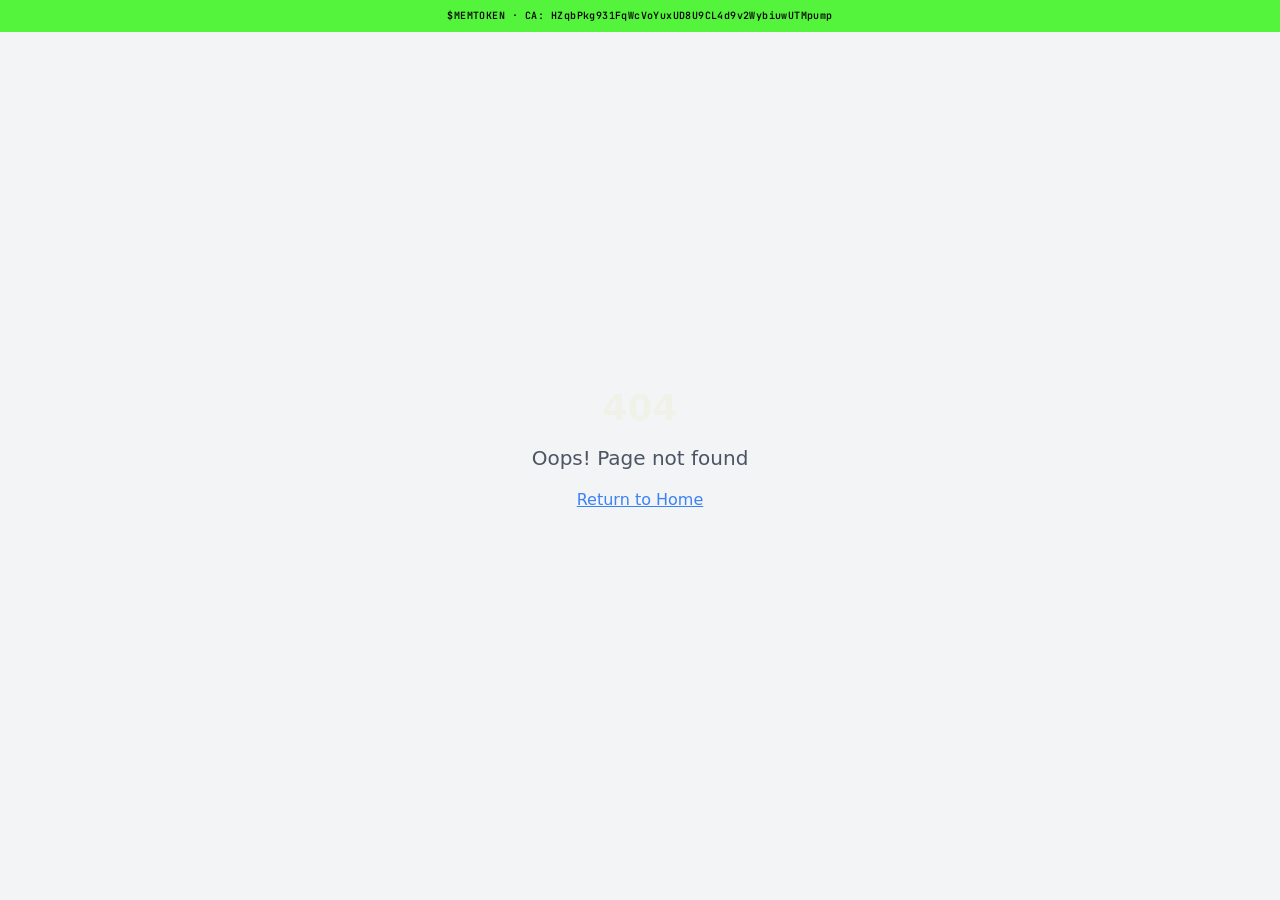
==== commit 11c2047d: "Publish MEMTOKEN contract address" ====
--- a/index.html
+++ b/index.html
@@ -15,12 +15,12 @@
   <link rel="preconnect" href="https://fonts.gstatic.com" crossorigin />
   <link href="https://fonts.googleapis.com/css2?family=EB+Garamond:ital,wght@0,400;0,500;1,400&family=Inter:wght@400;500&family=JetBrains+Mono:wght@400;500&display=swap" rel="stylesheet" />
   <script type="module" crossorigin src="./assets/index-RIUbksyq.js"></script>
-  <link rel="stylesheet" crossorigin href="./assets/index-DUxX8Fgw.css" />
-  <link rel="stylesheet" href="./memtoken-content.css" />
+  <link rel="stylesheet" crossorigin href="./assets/index-DUxX8Fgw.css?v=20261026-3" />
+  <link rel="stylesheet" href="./memtoken-content.css?v=20261026-3" />
 </head>
 <body>
   <div id="root"></div>
-  <script defer src="./memtoken-content.js"></script>
-  <script defer src="./memtoken-runtime.js"></script>
+  <script defer src="./memtoken-content.js?v=20261026-3"></script>
+  <script defer src="./memtoken-runtime.js?v=20261026-3"></script>
 </body>
-</html>+</html>
--- a/assets/index-DUxX8Fgw.css
+++ b/assets/index-DUxX8Fgw.css
@@ -16,7 +16,7 @@
 .frame{background:#050605;border-color:var(--rule-2)}
 .sidebar{background:#050605}
 .wordmark{display:flex!important;align-items:center;gap:9px;font-family:var(--font-sans);font-size:15px;line-height:30px;letter-spacing:-.3px}
-.wordmark:before{content:"";display:block;width:30px;height:30px;border:1px solid var(--rule-2);background:#000 url('/assets/memtoken-transparent.png') center/60px 60px no-repeat}
+.wordmark:before{content:"";display:block;width:30px;height:30px;border:1px solid var(--rule-2);background:#000 url('memtoken-transparent.png') center/60px 60px no-repeat}
 .nav a.active{color:var(--accent)}
 .xbtn{border-color:var(--rule-2)}
 .xbtn:hover{color:#050605;background:var(--accent);border-color:var(--accent)}
--- a/memtoken-content.css
+++ b/memtoken-content.css
@@ -90,6 +90,27 @@
 .ca-banner-address:disabled { cursor: default; }
 .ca-banner-address:not(:disabled):hover { opacity: .72; }
 
+.official-token-state {
+  margin: 10px 0 0;
+  color: var(--ink-4);
+  font: 9px/1.5 var(--font-mono);
+}
+
+.official-token-state a { color: var(--up); text-decoration: none; }
+.official-token-state a:hover { text-decoration: underline; }
+
+.empty-state-row td {
+  padding: 18px 8px !important;
+  color: var(--ink-4) !important;
+  text-align: left;
+  font: 10px/1.5 var(--font-mono) !important;
+}
+
+.pending-value {
+  color: var(--ink-4);
+  font-style: italic;
+}
+
 @media (max-width: 620px) {
   .ca-banner-address {
     gap: 4px;
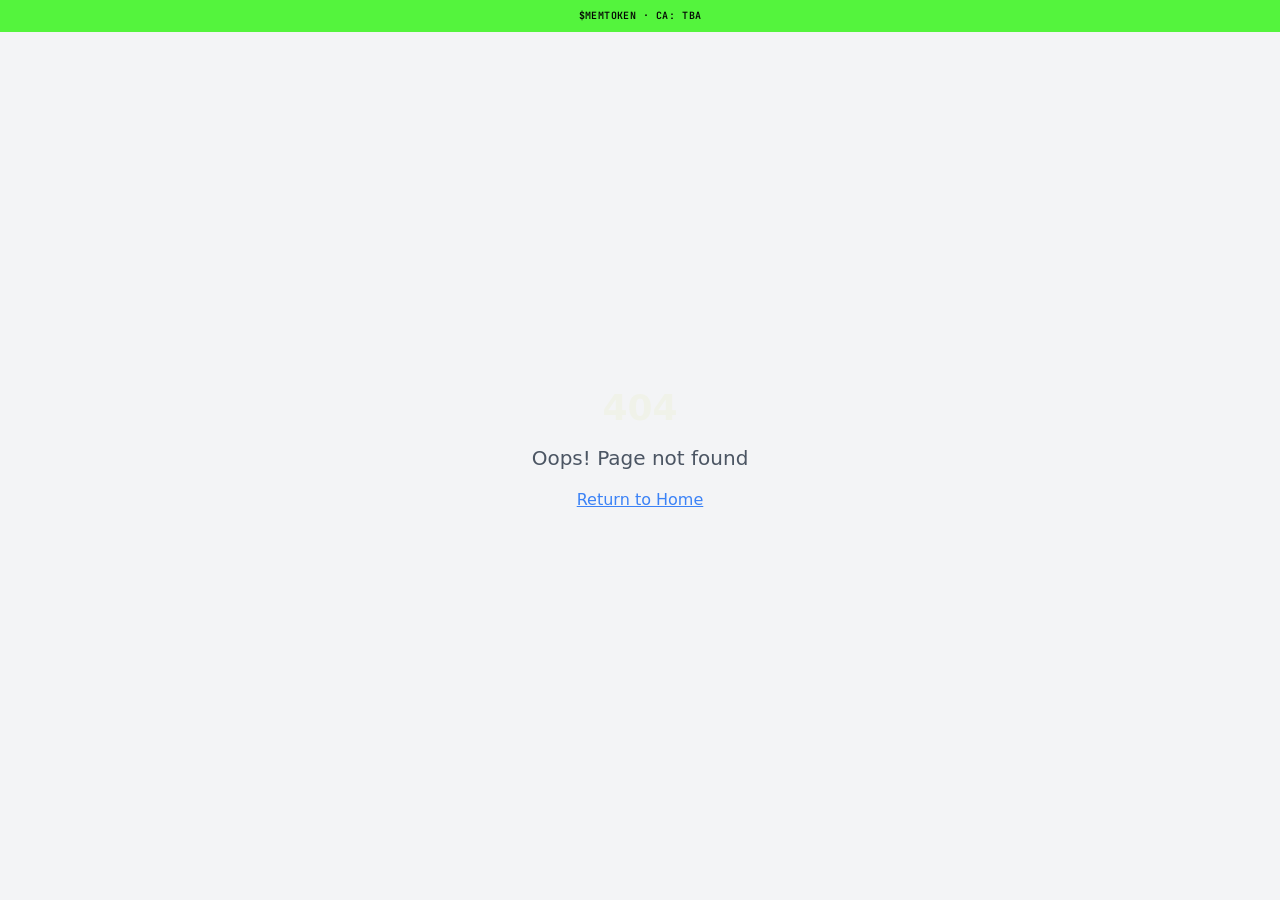
==== commit 55f9c7b5: "Reset MEMTOKEN contract address to TBA" ====
--- a/index.html
+++ b/index.html
@@ -14,13 +14,13 @@
   <link rel="preconnect" href="https://fonts.googleapis.com" />
   <link rel="preconnect" href="https://fonts.gstatic.com" crossorigin />
   <link href="https://fonts.googleapis.com/css2?family=EB+Garamond:ital,wght@0,400;0,500;1,400&family=Inter:wght@400;500&family=JetBrains+Mono:wght@400;500&display=swap" rel="stylesheet" />
-  <script type="module" crossorigin src="./assets/index-RIUbksyq.js"></script>
-  <link rel="stylesheet" crossorigin href="./assets/index-DUxX8Fgw.css?v=20261026-3" />
-  <link rel="stylesheet" href="./memtoken-content.css?v=20261026-3" />
+  <script type="module" crossorigin src="./assets/index-RIUbksyq.js?v=tba-reset"></script>
+  <link rel="stylesheet" crossorigin href="./assets/index-DUxX8Fgw.css?v=20261026-7" />
+  <link rel="stylesheet" href="./memtoken-content.css?v=20261026-7" />
 </head>
 <body>
   <div id="root"></div>
-  <script defer src="./memtoken-content.js?v=20261026-3"></script>
-  <script defer src="./memtoken-runtime.js?v=20261026-3"></script>
+  <script defer src="./memtoken-content.js?v=20261026-7"></script>
+  <script defer src="./memtoken-runtime.js?v=20261026-7"></script>
 </body>
 </html>
--- a/memtoken-content.css
+++ b/memtoken-content.css
@@ -111,6 +111,15 @@
   font-style: italic;
 }
 
+.official-market-row td { vertical-align: middle; }
+.official-market-dot { display:block; width:6px; height:6px; background:var(--up); box-shadow:0 0 10px rgba(77,255,60,.45); }
+.official-market-name,.official-market-link { color:var(--ink); text-decoration:none; }
+.official-market-name small { color:var(--ink-4); font:9px/1 var(--font-mono); }
+.official-market-link { color:var(--up); }
+.official-market-value { color:var(--ink) !important; font-weight:600 !important; }
+.official-market-up { color:var(--up) !important; }
+.official-market-down { color:#ff7d7d !important; }
+
 @media (max-width: 620px) {
   .ca-banner-address {
     gap: 4px;
